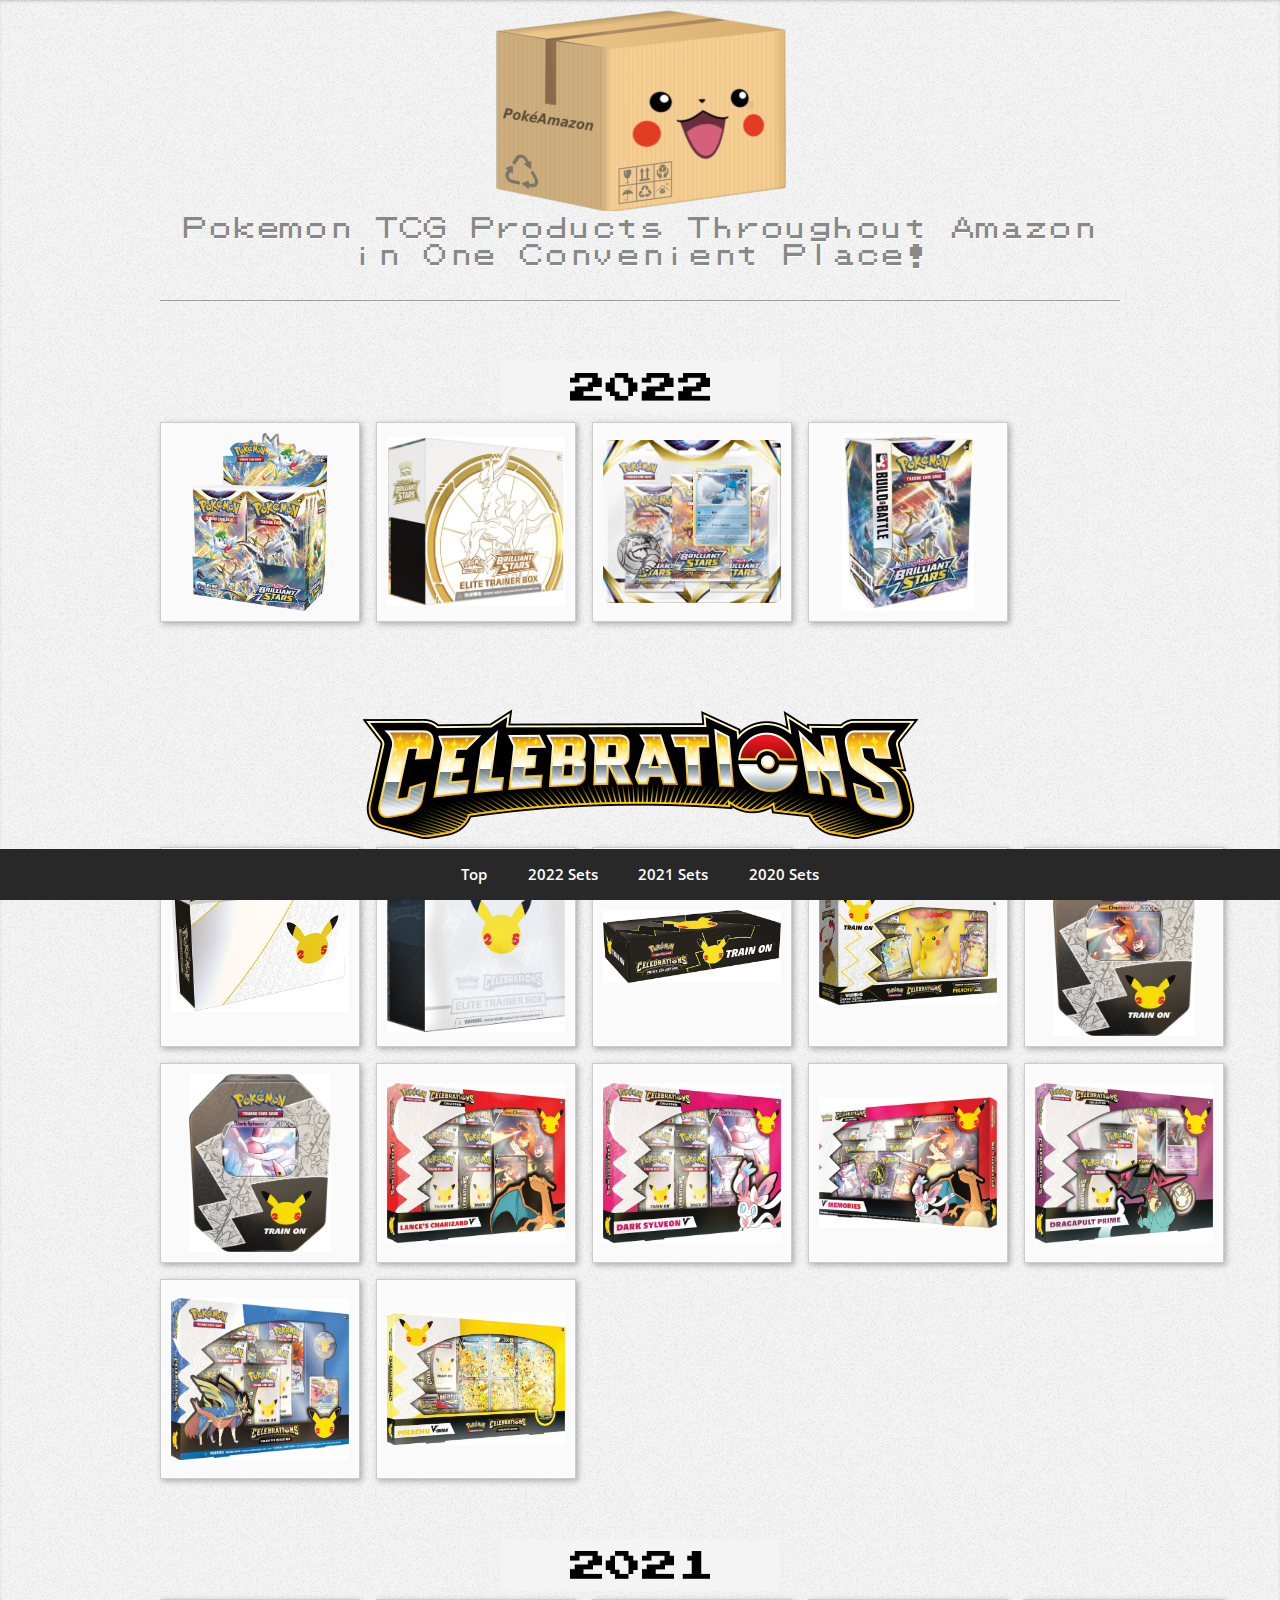
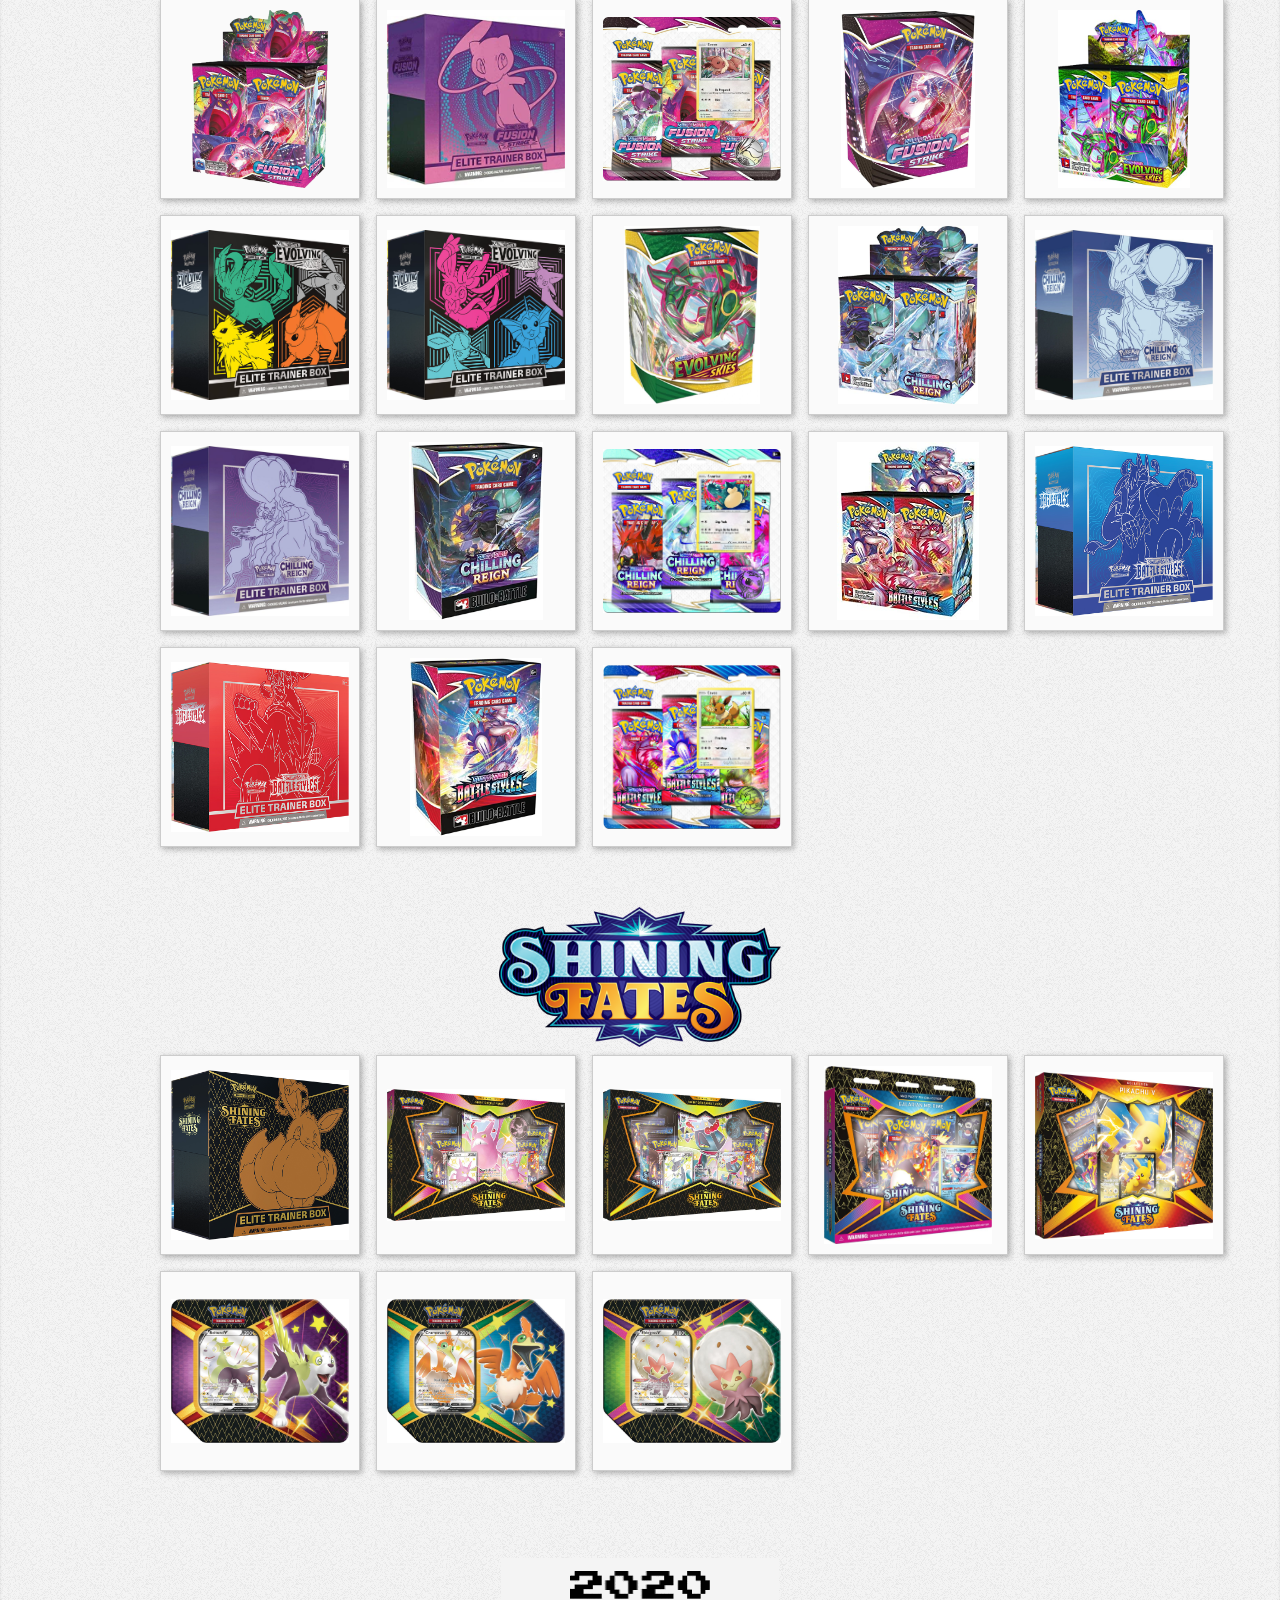
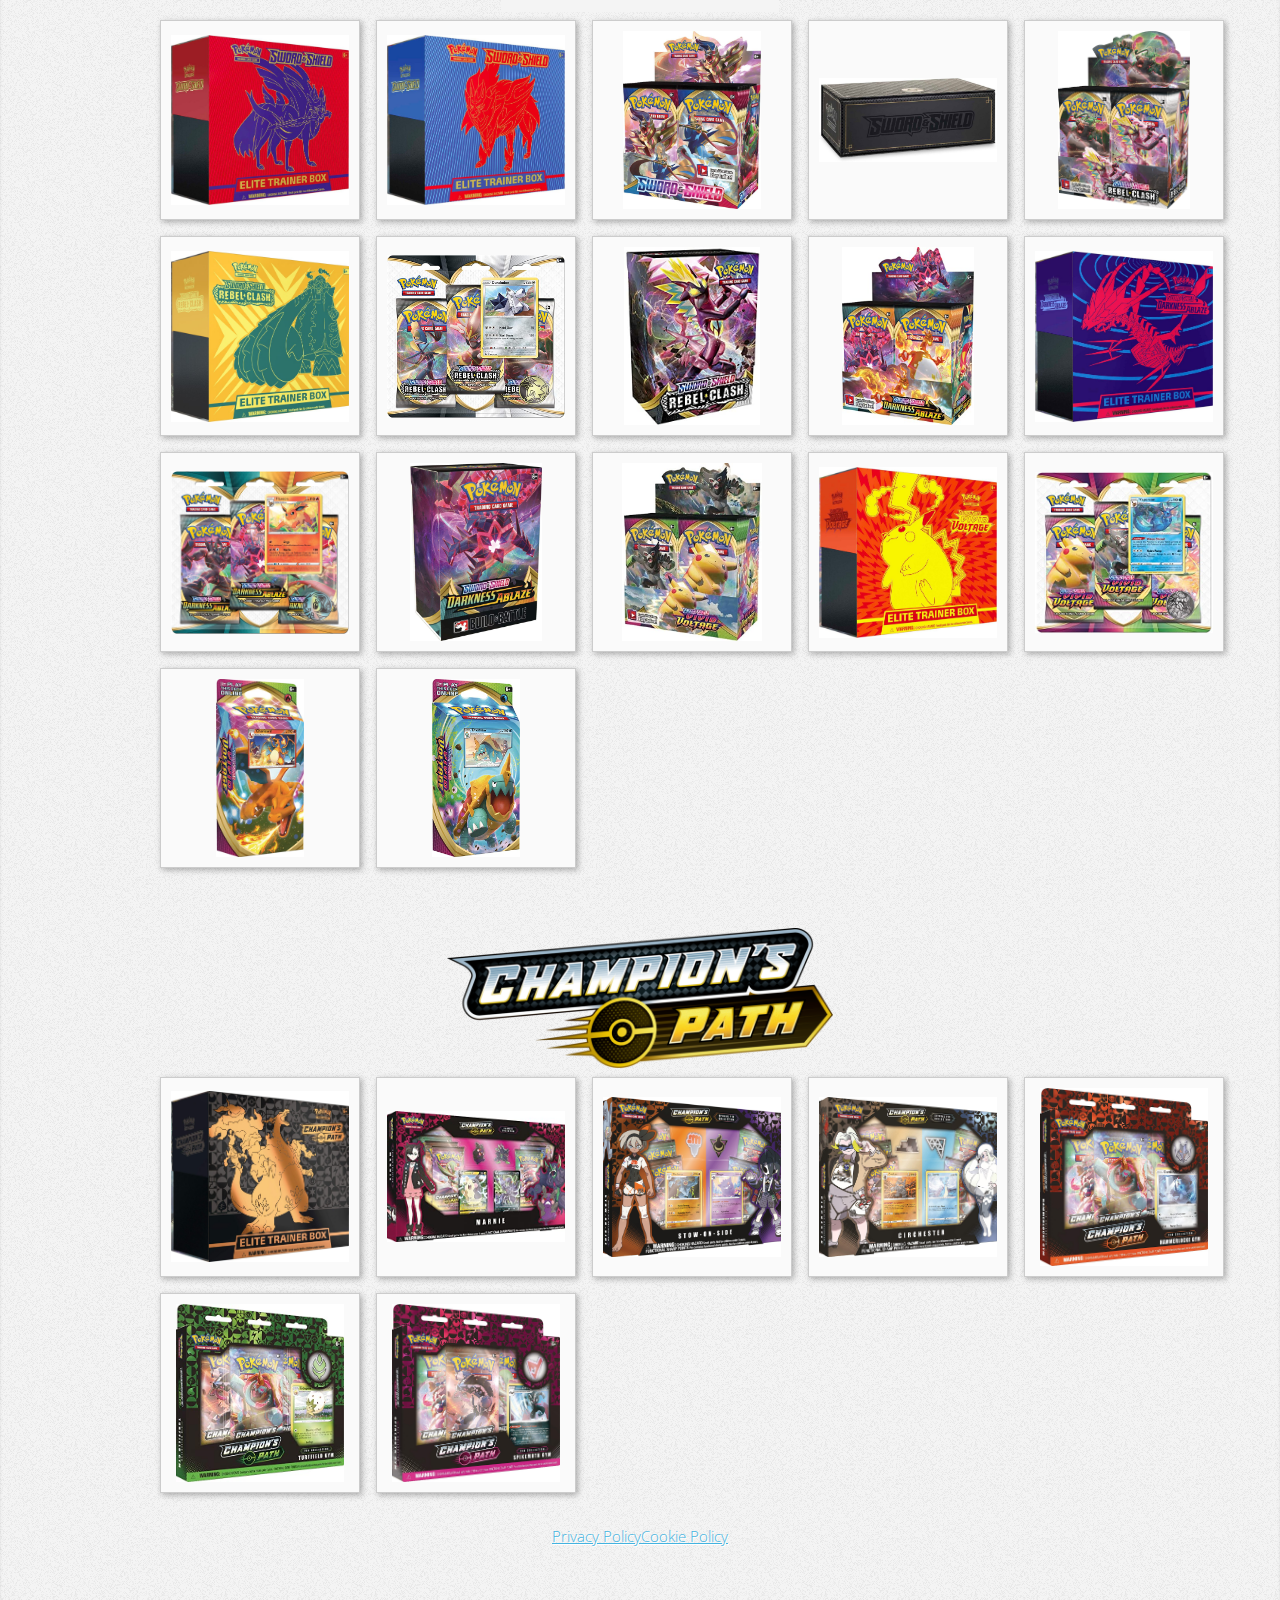
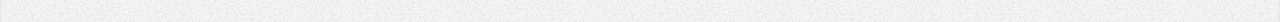
==== index.html @ 7b4486d8 "Update index.html" ====
<!DOCTYPE HTML>
<html>
	<head>
		<title>PokeAmazon</title>
		<meta charset="utf-8" />
		<meta name="viewport" content="width=device-width, initial-scale=1, user-scalable=no" />
		<link rel="stylesheet" href="assets/css/main.css" />
		<!-- Global site tag (gtag.js) - Google Analytics -->
		<script async src="https://www.googletagmanager.com/gtag/js?id=G-X4TCFQNYEB"></script>
		<script>
			window.dataLayer = window.dataLayer || [];
			function gtag(){dataLayer.push(arguments);}
			gtag('js', new Date());

			gtag('config', 'G-X4TCFQNYEB');
		</script>
		<link rel="icon" href="images/logo.png">
	</head>
	<body class="is-preload">

		<!-- Nav -->
			<nav id="nav" class="nav">
				<ul class="container">
					<li><a href="#head">Top</a></li>
					<li><a href="#2022sets">2022 Sets</a></li>
					<li><a href="#2021sets">2021 Sets</a></li>
					<li><a href="#2020sets">2020 Sets</a></li>
				</ul>
			</nav>

	

		<!-- Portfolio -->
			<article class="wrapper style3">
				<div class="container">
					<div class="banner" id="head">
						<img class="logoimage" src="images/logo.png" /><br>
						<span class="bannertext">Pokemon TCG Products Throughout Amazon in One Convenient Place!</span><hr>
						
					</div>
					<div class="setlogo year" id="img2022">
						<img src="images/2022.png" alt="2022sets" />
					</div>
						<div class="image-grid" id="2022sets">
							<a href="https://amzn.to/35K7xz0" target="_blank"><img src="images/brilliantstarsbb.png" class="brilliantstars" /></a>
							<a href="https://amzn.to/3u9tpNu" target="_blank"><img src="images/brilliantstarsetb.jpg" class="brilliantstars" /></a>
							<a href="https://amzn.to/357L3Ys" target="_blank"><img src="images/brilliantstarsthreepack.jpg" class="brilliantstars" /></a>
							<a href="https://amzn.to/3KfNK9q" target="_blank"><img src="images/brilliantstarsbuild.jpg" class="brilliantstars" /></a>
						</div>
						<br>


						<div class="setlogo">
							<img src="images/celebrationslogo.png" alt="celebrations" />
						</div>
						<div class="image-grid" id-="celebrations">
							<a href="https://amzn.to/3DHir4S" target="_blank"><img src="images/celebrationsultraprem.jpg" class="celebrations" /></a>
							<a href="https://amzn.to/3j4QHhe" target="_blank"><img src="images/celebrationsetb.jpg" class="celebrations" /></a>
							<a href="https://amzn.to/3DGdXf5" target="_blank"><img src="images/celebrationsprime.jpg" class="celebrations" /></a>
							<a href="https://amzn.to/3r3uAwb" target="_blank"><img src="images/celebrationsvmaxpika.jpg" class="celebrations" /></a>
							<a href="https://amzn.to/3uVGA3Z" target="_blank"><img src="images/celebrationschartin.jpg" class="celebrations" /></a>
							<a href="https://amzn.to/3x2dcvz" target="_blank"><img src="images/celebrationssylvtin.jpg" class="celebrations" /></a>
							<a href="https://amzn.to/3Kp0VVy" target="_blank"><img src="images/celebrationschar.jpg" class="celebrations" /></a>
							<a href="https://amzn.to/3JeTgb4" target="_blank"><img src="images/celebrationssylv.jpg" class="celebrations" /></a>
							<a href="https://amzn.to/3J9Cj1F" target="_blank"><img src="images/celebrationscharsylv.jpg" class="celebrations" /></a>
							<a href="https://amzn.to/3KfOz20" target="_blank"><img src="images/celebrationsdrag.jpg" class="celebrations" /></a>
							<a href="https://amzn.to/3Kskvk9" target="_blank"><img src="images/celebrationszac.jpg" class="celebrations" /></a>
							<a href="https://amzn.to/3j9MHfA" target="_blank"><img src="images/vunionpika.jpg" class="celebrations" /></a>
						</div>

						<div class="setlogo year">
							<img src="images/2021.png" alt="2021sets" />
						</div>
						<div class="image-grid" id="2021sets">
							<a href="https://amzn.to/3j7Ox0n" target="_blank"><img src="images/fusionstrikebb.png" class="fusionstrike" /></a>
							<a href="https://amzn.to/3uZAFuq" target="_blank"><img src="images/fusionstrikeetb.jpg" class="fusionstrike" /></a>
							<a href="https://amzn.to/3j4RBKE" target="_blank"><img src="images/fusionstrikethreepack.jpg" class="fusionstrike" /></a>
							<a href="https://amzn.to/37hSOMa" target="_blank"><img src="images/fusionstrikebuild.jpg" class="fusionstrike" /></a>
							<a href="https://amzn.to/35KIHPu" target="_blank"><img src="images/evolvingskiesbb.jpg" class="evolvingskies" /></a>
							<a href="https://amzn.to/3DI2zPM" target="_blank"><img src="images/evolvingskiesetb.jpg" class="evolvingskies" /></a>
							<a href="https://amzn.to/3xaptOr" target="_blank"><img src="images/evolvingskiesetb2.jpg" class="evolvingskies" /></a>
							<a href="https://amzn.to/3J7CmLv" target="_blank"><img src="images/evolvingskiesbuild.jpg" class="evolvingskies" /></a>
							<a href="https://amzn.to/3NRgwzk" target="_blank"><img src="images/chillingreignbb.jpg" class="chillingreign" /></a>
							<a href="https://amzn.to/3LER3Y8" target="_blank"><img src="images/chillingreignetb1.jpg" class="chillingreign" /></a>
							<a href="https://amzn.to/3Jd3HvY" target="_blank"><img src="images/chillingreignetb2.jpg" class="chillingreign" /></a>
							<a href="https://amzn.to/3LIuySd" target="_blank"><img src="images/chillingreignbuild.jpg" class="chillingreign" /></a>
							<a href="https://amzn.to/3DPLO5m" target="_blank"><img src="images/chillingreignthreepack.jpg" class="chillingreign" /></a>
							<a href="https://amzn.to/3ucMrCU" target="_blank"><img src="images/battlestylesbb.jpg" class="battlestyles" /></a>
							<a href="https://amzn.to/36PewHz" target="_blank"><img src="images/battlestylesetbrs.jpg" class="battlestyles" /></a>
							<a href="https://amzn.to/3DPgGmn" target="_blank"><img src="images/battlestylesetbss.jpg" class="battlestyles" /></a>
							<a href="https://amzn.to/3uYz48e" target="_blank"><img src="images/battlestylesbuild.jpg" class="battlestyles" /></a>
							<a href="https://amzn.to/3j6dNnB" target="_blank"><img src="images/battlestylesthreepack.jpg" class="battlestyles" /></a>
						</div>


						<div class="setlogo">
							<img src="images/shiningfateslogo.png" alt="shiningfates" />
						</div>
						<div class="image-grid" id-="shiningfates">
							<a href="https://amzn.to/3L7csc8" target="_blank"><img src="images/shiningfatesetb.jpg" class="shiningfates" /></a>
							<a href="https://amzn.to/3N9VtYH" target="_blank"><img src="images/shiningfatescro.jpg" class="shiningfates" /></a>
							<a href="https://amzn.to/3wtxVYU" target="_blank"><img src="images/shiningfatesdrag.jpg" class="shiningfates" /></a>
							<a href="https://amzn.to/36B5ygn" target="_blank"><img src="images/shiningfatesmadparty.jpg" class="shiningfates" /></a>
							<a href="https://amzn.to/3qsfPCI" target="_blank"><img src="images/shiningfatespikav.jpg" class="shiningfates" /></a>
							<a href="https://amzn.to/3IxNVeT" target="_blank"><img src="images/shiningfatestinbolt.jpg" class="shiningfates" /></a>
							<a href="https://amzn.to/3D3C5rE" target="_blank"><img src="images/shiningfatestincraw.jpg" class="shiningfates" /></a>
							<a href="https://amzn.to/3qt7gHF" target="_blank"><img src="images/shiningfatestineld.jpg" class="shiningfates" /></a>
						</div>

						<br>

						<div class="setlogo year">
							<img src="images/2020.png" alt="2020sets" />
						</div>
						<div class="image-grid" id="2020sets">
							<a href="https://amzn.to/3JzZfYW" target="_blank"><img src="images/swordandshieldzacetb.jpg" class="swordshieldbase" /></a>
							<a href="https://amzn.to/3JzZfYW" target="_blank"><img src="images/swordandshieldzametb.jpg" class="swordshieldbase" /></a>
							<a href="https://amzn.to/36dyCLf" target="_blank"><img src="images/swordandshieldbb.jpg" class="swordshieldbase" /></a>
							<a href="https://amzn.to/3NfwbYY" target="_blank"><img src="images/swordandshieldultrapremium.jpg" class="swordshieldbase" /></a>
							<a href="https://amzn.to/3NeF0SU" target="_blank"><img src="images/rebelclashbb.jpg" class="rebelclash" /></a>
							<a href="https://amzn.to/3wzaehX" target="_blank"><img src="images/rebelclashetb.jpg" class="rebelclash" /></a>
							<a href="https://amzn.to/37FAc8P" target="_blank"><img src="images/rebelclashthreepack.jpg" class="rebelclash" /></a>
							<a href="https://amzn.to/36GswTu" target="_blank"><img src="images/rebelclashbuild.jpg" class="rebelclash" /></a>
							<a href="https://amzn.to/3uin94P" target="_blank"><img src="images/darknessablazebb.jpg" class="darknessablaze" /></a>
							<a href="https://amzn.to/36HtQFH" target="_blank"><img src="images/darknessablazeetb.jpg" class="darknessablaze" /></a>
							<a href="https://amzn.to/37S7yBE" target="_blank"><img src="images/darknessablazethreepack.jpg" class="darknessablaze" /></a>
							<a href="https://amzn.to/3izqCGF" target="_blank"><img src="images/darknessablazebuild.jpg" class="darknessablaze" /></a>
							<a href="https://amzn.to/3NckUsB" target="_blank"><img src="images/vividvoltagebb.jpg" class="vividvoltage" /></a>
							<a href="https://amzn.to/3JNWQdD" target="_blank"><img src="images/vividvoltageetb.jpg" class="vividvoltage" /></a>
							<a href="https://amzn.to/3tw0Md1" target="_blank"><img src="images/vividvoltagethreepack.jpg" class="vividvoltage" /></a>
							<a href="https://amzn.to/3Ivo9YE" target="_blank"><img src="images/vividvoltagetheme1.jpg" class="vividvoltage" /></a>
							<a href="https://amzn.to/3qshxE8" target="_blank"><img src="images/vividvoltagetheme2.jpg" class="vividvoltage" /></a>
						</div>
						<div class="setlogo">
							<img src="images/championspathlogo.png" alt="championspath" />
						</div>
						<div class="image-grid" id="2020set">
							<a href="https://amzn.to/3JCD04M" target="_blank"><img src="images/championspathetb.jpg" class="championspath" />
							<a href="https://amzn.to/3L3qhIH" target="_blank"><img src="images/championspathmarnie.jpg" class="championspath" /></a>
							<a href="https://amzn.to/3LnCAQr" target="_blank"><img src="images/championspathstow.jpg" class="championspath" /></a>
							<a href="https://amzn.to/3ukWHrf" target="_blank"><img src="images/championspathcir.jpg" class="championspath" /></a>
							<a href="https://amzn.to/353qix1" target="_blank"><img src="images/championspathham.jpg" class="championspath" /></a>
							<a href="https://amzn.to/353qix1" target="_blank"><img src="images/championspathturf.jpg" class="championspath" /></a>
							<a href="https://amzn.to/3L0wuFc" target="_blank"><img src="images/championspathspi.jpg" class="championspath" /></a>
							
						</div>


						<div class="footer">
							<a href="https://www.iubenda.com/privacy-policy/98302324" class="iubenda-white no-brand iubenda-noiframe iubenda-embed iubenda-noiframe " title="Privacy Policy ">Privacy Policy</a><script type="text/javascript">(function (w,d) {var loader = function () {var s = d.createElement("script"), tag = d.getElementsByTagName("script")[0]; s.src="https://cdn.iubenda.com/iubenda.js"; tag.parentNode.insertBefore(s,tag);}; if(w.addEventListener){w.addEventListener("load", loader, false);}else if(w.attachEvent){w.attachEvent("onload", loader);}else{w.onload = loader;}})(window, document);</script>
				
							<a href="https://www.iubenda.com/privacy-policy/98302324/cookie-policy" class="iubenda-white no-brand iubenda-noiframe iubenda-embed iubenda-noiframe " title="Cookie Policy ">Cookie Policy</a><script type="text/javascript">(function (w,d) {var loader = function () {var s = d.createElement("script"), tag = d.getElementsByTagName("script")[0]; s.src="https://cdn.iubenda.com/iubenda.js"; tag.parentNode.insertBefore(s,tag);}; if(w.addEventListener){w.addEventListener("load", loader, false);}else if(w.attachEvent){w.attachEvent("onload", loader);}else{w.onload = loader;}})(window, document);</script>
						</div>

				</div>
			</article>
		

		<!-- Scripts -->
			<script src="assets/js/jquery.min.js"></script>
			<script src="assets/js/jquery.scrolly.min.js"></script>
			<script src="assets/js/browser.min.js"></script>
			<script src="assets/js/breakpoints.min.js"></script>
			<script src="assets/js/util.js"></script>
			<script src="assets/js/main.js"></script>

	</body>
</html>
---- assets/css/main.css ----
@import url("https://fonts.googleapis.com/css?family=Open+Sans:300,300italic,600,600italic,700");
@import url("fontawesome-all.min.css");
@font-face{
	font-family: 'pokemonGB';
	src: url('../webfonts/pokemongb.woff') format('woff'), /* Chrome 6+, Firefox 3.6+, IE 9+, Safari 5.1+ */
   url('../webfonts/pokemongb.ttf') format('truetype'); /* Chrome 4+, Firefox 3.5, Opera 10+, Safari 3—5 */
}

/*
	Miniport by HTML5 UP
	html5up.net | @ajlkn
	Free for personal and commercial use under the CCA 3.0 license (html5up.net/license)
*/

html, body, div, span, applet, object,
iframe, h1, h2, h3, h4, h5, h6, p, blockquote,
pre, a, abbr, acronym, address, big, cite,
code, del, dfn, em, img, ins, kbd, q, s, samp,
small, strike, strong, sub, sup, tt, var, b,
u, i, center, dl, dt, dd, ol, ul, li, fieldset,
form, label, legend, table, caption, tbody,
tfoot, thead, tr, th, td, article, aside,
canvas, details, embed, figure, figcaption,
footer, header, hgroup, menu, nav, output, ruby,
section, summary, time, mark, audio, video {
	margin: 0;
	padding: 0;
	border: 0;
	font-size: 100%;
	font: inherit;
	vertical-align: baseline;}

article, aside, details, figcaption, figure,
footer, header, hgroup, menu, nav, section {
	display: block;}

body {
	line-height: 1;
}

ol, ul {
	list-style: none;
}

blockquote, q {
	quotes: none;
}

	blockquote:before, blockquote:after, q:before, q:after {
		content: '';
		content: none;
	}

table {
	border-collapse: collapse;
	border-spacing: 0;
}

body {
	-webkit-text-size-adjust: none;
}

mark {
	background-color: transparent;
	color: inherit;
}

input::-moz-focus-inner {
	border: 0;
	padding: 0;
}

input, select, textarea {
	-moz-appearance: none;
	-webkit-appearance: none;
	-ms-appearance: none;
	appearance: none;
}

/* Basic */

	html {
		box-sizing: border-box;
	}

	*, *:before, *:after {
		box-sizing: inherit;
	}

	body {
		padding-top: 3.5em;
	}

		body.is-preload *, body.is-preload *:before, body.is-preload *:after {
			-moz-animation: none !important;
			-webkit-animation: none !important;
			-ms-animation: none !important;
			animation: none !important;
			-moz-transition: none !important;
			-webkit-transition: none !important;
			-ms-transition: none !important;
			transition: none !important;
		}

	body, input, textarea, select {
		font-family: 'Open Sans', sans-serif;
		line-height: 1.85em;
		color: #888;
		font-weight: 300;
		font-size: 13pt;
	}

	a {
		-moz-transition: color .2s ease-in-out;
		-webkit-transition: color .2s ease-in-out;
		-ms-transition: color .2s ease-in-out;
		transition: color .2s ease-in-out;
		color: #43B3E0;
		text-decoration: underline;
	}

		a:hover {
			color: #43bff0 !important;
		}

		a img {
			border: 0;
		}

	b, strong {
		font-weight: 600;
		color: #3e3e3e;
	}

	i, em {
		font-style: italic;
	}

	sub {
		position: relative;
		top: 0.5em;
		font-size: 0.8em;
	}

	sup {
		position: relative;
		top: -0.5em;
		font-size: 0.8em;
	}

	blockquote {
		border-left: solid 0.75em #eee;
		padding: 1em 0 1em 1.5em;
		font-style: italic;
	}

	h1, h2, h3, h4, h5, h6 {
		color: #3e3e3e;
		margin: 0 0 0.75em 0;
	}

	h1 a, h2 a, h3 a, h4 a, h5 a, h6 a {
		text-decoration: none;
		color: inherit;
	}

	h2, h3, h4, h5, h6 {
		font-weight: 700;
	}

	h1 {
		font-size: 3.25em;
		letter-spacing: -0.025em;
		font-weight: 300;
	}

		h1 strong {
			font-weight: 700;
		}

	h2 {
		font-size: 2em;
		letter-spacing: -0.015em;
	}

	h3 {
		font-size: 1.5em;
		letter-spacing: -0.015em;
	}

	em, i {
		font-style: italic;
	}

	br.clear {
		clear: both;
	}

	hr {
		border: 0;
		border-top: solid 1px #444;
		border-top-color: rgba(0, 0, 0, 0.35);
		box-shadow: 0px 1px 0px 0px rgba(255, 255, 255, 0.1);
		height: 1px;
		margin: 3em 0;
	}

	p, ul, ol, dl, table {
		margin-bottom: 2em;
	}

	header {
		margin: 0 0 3em 0;
	}

		header > p {
			font-size: 1.25em;
			margin: 0;
		}

	footer {
		margin: 3em 0 0 0;
	}

		footer > p {
			font-size: 1.25em;
		}

/* Container */

	.container {
		margin: 0 auto;
		max-width: calc(100% - 50px);
		width: 1200px;
	}

		.container.medium {
			width: 900px;
		}

		@media screen and (max-width: 1680px) {

			.container {
				width: 1200px;
			}

				.container.medium {
					width: 900px;
				}

		}

		@media screen and (max-width: 1280px) {

			.container {
				width: 960px;
			}

				.container.medium {
					width: 720px;
				}

		}

		@media screen and (max-width: 980px) {

			.container {
				width: 100%;
			}

				.container.medium {
					width: 75%;
				}

		}

		@media screen and (max-width: 736px) {

			.container {
				width: 100%;
				max-width: calc(100% - 30px);
			}

				.container.medium {
					width: 100%;
				}

		}

/* Row */

	.row {
		display: flex;
		flex-wrap: wrap;
		box-sizing: border-box;
		align-items: stretch;
	}

		.row > * {
			box-sizing: border-box;
		}

		.row.gtr-uniform > * > :last-child {
			margin-bottom: 0;
		}

		.row.aln-left {
			justify-content: flex-start;
		}

		.row.aln-center {
			justify-content: center;
		}

		.row.aln-right {
			justify-content: flex-end;
		}

		.row.aln-top {
			align-items: flex-start;
		}

		.row.aln-middle {
			align-items: center;
		}

		.row.aln-bottom {
			align-items: flex-end;
		}

		.row > .imp {
			order: -1;
		}

		.row > .col-1 {
			width: 8.33333%;
		}

		.row > .off-1 {
			margin-left: 8.33333%;
		}

		.row > .col-2 {
			width: 16.66667%;
		}

		.row > .off-2 {
			margin-left: 16.66667%;
		}

		.row > .col-3 {
			width: 25%;
		}

		.row > .off-3 {
			margin-left: 25%;
		}

		.row > .col-4 {
			width: 33.33333%;
		}

		.row > .off-4 {
			margin-left: 33.33333%;
		}

		.row > .col-5 {
			width: 41.66667%;
		}

		.row > .off-5 {
			margin-left: 41.66667%;
		}

		.row > .col-6 {
			width: 50%;
		}

		.row > .off-6 {
			margin-left: 50%;
		}

		.row > .col-7 {
			width: 58.33333%;
		}

		.row > .off-7 {
			margin-left: 58.33333%;
		}

		.row > .col-8 {
			width: 66.66667%;
		}

		.row > .off-8 {
			margin-left: 66.66667%;
		}

		.row > .col-9 {
			width: 75%;
		}

		.row > .off-9 {
			margin-left: 75%;
		}

		.row > .col-10 {
			width: 83.33333%;
		}

		.row > .off-10 {
			margin-left: 83.33333%;
		}

		.row > .col-11 {
			width: 91.66667%;
		}

		.row > .off-11 {
			margin-left: 91.66667%;
		}

		.row > .col-12 {
			width: 100%;
		}

		.row > .off-12 {
			margin-left: 100%;
		}

		.row.gtr-0 {
			margin-top: 0px;
			margin-left: 0px;
		}

			.row.gtr-0 > * {
				padding: 0px 0 0 0px;
			}

			.row.gtr-0.gtr-uniform {
				margin-top: 0px;
			}

				.row.gtr-0.gtr-uniform > * {
					padding-top: 0px;
				}

		.row.gtr-25 {
			margin-top: -6.25px;
			margin-left: -6.25px;
		}

			.row.gtr-25 > * {
				padding: 6.25px 0 0 6.25px;
			}

			.row.gtr-25.gtr-uniform {
				margin-top: -6.25px;
			}

				.row.gtr-25.gtr-uniform > * {
					padding-top: 6.25px;
				}

		.row.gtr-50 {
			margin-top: -12.5px;
			margin-left: -12.5px;
		}

			.row.gtr-50 > * {
				padding: 12.5px 0 0 12.5px;
			}

			.row.gtr-50.gtr-uniform {
				margin-top: -12.5px;
			}

				.row.gtr-50.gtr-uniform > * {
					padding-top: 12.5px;
				}

		.row {
			margin-top: -25px;
			margin-left: -25px;
		}

			.row > * {
				padding: 25px 0 0 25px;
			}

			.row.gtr-uniform {
				margin-top: -25px;
			}

				.row.gtr-uniform > * {
					padding-top: 25px;
				}

		.row.gtr-150 {
			margin-top: -37.5px;
			margin-left: -37.5px;
		}

			.row.gtr-150 > * {
				padding: 37.5px 0 0 37.5px;
			}

			.row.gtr-150.gtr-uniform {
				margin-top: -37.5px;
			}

				.row.gtr-150.gtr-uniform > * {
					padding-top: 37.5px;
				}

		.row.gtr-200 {
			margin-top: -50px;
			margin-left: -50px;
		}

			.row.gtr-200 > * {
				padding: 50px 0 0 50px;
			}

			.row.gtr-200.gtr-uniform {
				margin-top: -50px;
			}

				.row.gtr-200.gtr-uniform > * {
					padding-top: 50px;
				}

		@media screen and (max-width: 1680px) {

			.row {
				display: flex;
				flex-wrap: wrap;
				box-sizing: border-box;
				align-items: stretch;
			}

				.row > * {
					box-sizing: border-box;
				}

				.row.gtr-uniform > * > :last-child {
					margin-bottom: 0;
				}

				.row.aln-left {
					justify-content: flex-start;
				}

				.row.aln-center {
					justify-content: center;
				}

				.row.aln-right {
					justify-content: flex-end;
				}

				.row.aln-top {
					align-items: flex-start;
				}

				.row.aln-middle {
					align-items: center;
				}

				.row.aln-bottom {
					align-items: flex-end;
				}

				.row > .imp-xlarge {
					order: -1;
				}

				.row > .col-1-xlarge {
					width: 8.33333%;
				}

				.row > .off-1-xlarge {
					margin-left: 8.33333%;
				}

				.row > .col-2-xlarge {
					width: 16.66667%;
				}

				.row > .off-2-xlarge {
					margin-left: 16.66667%;
				}

				.row > .col-3-xlarge {
					width: 25%;
				}

				.row > .off-3-xlarge {
					margin-left: 25%;
				}

				.row > .col-4-xlarge {
					width: 33.33333%;
				}

				.row > .off-4-xlarge {
					margin-left: 33.33333%;
				}

				.row > .col-5-xlarge {
					width: 41.66667%;
				}

				.row > .off-5-xlarge {
					margin-left: 41.66667%;
				}

				.row > .col-6-xlarge {
					width: 50%;
				}

				.row > .off-6-xlarge {
					margin-left: 50%;
				}

				.row > .col-7-xlarge {
					width: 58.33333%;
				}

				.row > .off-7-xlarge {
					margin-left: 58.33333%;
				}

				.row > .col-8-xlarge {
					width: 66.66667%;
				}

				.row > .off-8-xlarge {
					margin-left: 66.66667%;
				}

				.row > .col-9-xlarge {
					width: 75%;
				}

				.row > .off-9-xlarge {
					margin-left: 75%;
				}

				.row > .col-10-xlarge {
					width: 83.33333%;
				}

				.row > .off-10-xlarge {
					margin-left: 83.33333%;
				}

				.row > .col-11-xlarge {
					width: 91.66667%;
				}

				.row > .off-11-xlarge {
					margin-left: 91.66667%;
				}

				.row > .col-12-xlarge {
					width: 100%;
				}

				.row > .off-12-xlarge {
					margin-left: 100%;
				}

				.row.gtr-0 {
					margin-top: 0px;
					margin-left: 0px;
				}

					.row.gtr-0 > * {
						padding: 0px 0 0 0px;
					}

					.row.gtr-0.gtr-uniform {
						margin-top: 0px;
					}

						.row.gtr-0.gtr-uniform > * {
							padding-top: 0px;
						}

				.row.gtr-25 {
					margin-top: -6.25px;
					margin-left: -6.25px;
				}

					.row.gtr-25 > * {
						padding: 6.25px 0 0 6.25px;
					}

					.row.gtr-25.gtr-uniform {
						margin-top: -6.25px;
					}

						.row.gtr-25.gtr-uniform > * {
							padding-top: 6.25px;
						}

				.row.gtr-50 {
					margin-top: -12.5px;
					margin-left: -12.5px;
				}

					.row.gtr-50 > * {
						padding: 12.5px 0 0 12.5px;
					}

					.row.gtr-50.gtr-uniform {
						margin-top: -12.5px;
					}

						.row.gtr-50.gtr-uniform > * {
							padding-top: 12.5px;
						}

				.row {
					margin-top: -25px;
					margin-left: -25px;
				}

					.row > * {
						padding: 25px 0 0 25px;
					}

					.row.gtr-uniform {
						margin-top: -25px;
					}

						.row.gtr-uniform > * {
							padding-top: 25px;
						}

				.row.gtr-150 {
					margin-top: -37.5px;
					margin-left: -37.5px;
				}

					.row.gtr-150 > * {
						padding: 37.5px 0 0 37.5px;
					}

					.row.gtr-150.gtr-uniform {
						margin-top: -37.5px;
					}

						.row.gtr-150.gtr-uniform > * {
							padding-top: 37.5px;
						}

				.row.gtr-200 {
					margin-top: -50px;
					margin-left: -50px;
				}

					.row.gtr-200 > * {
						padding: 50px 0 0 50px;
					}

					.row.gtr-200.gtr-uniform {
						margin-top: -50px;
					}

						.row.gtr-200.gtr-uniform > * {
							padding-top: 50px;
						}

		}

		@media screen and (max-width: 1280px) {

			.row {
				display: flex;
				flex-wrap: wrap;
				box-sizing: border-box;
				align-items: stretch;
			}

				.row > * {
					box-sizing: border-box;
				}

				.row.gtr-uniform > * > :last-child {
					margin-bottom: 0;
				}

				.row.aln-left {
					justify-content: flex-start;
				}

				.row.aln-center {
					justify-content: center;
				}

				.row.aln-right {
					justify-content: flex-end;
				}

				.row.aln-top {
					align-items: flex-start;
				}

				.row.aln-middle {
					align-items: center;
				}

				.row.aln-bottom {
					align-items: flex-end;
				}

				.row > .imp-large {
					order: -1;
				}

				.row > .col-1-large {
					width: 8.33333%;
				}

				.row > .off-1-large {
					margin-left: 8.33333%;
				}

				.row > .col-2-large {
					width: 16.66667%;
				}

				.row > .off-2-large {
					margin-left: 16.66667%;
				}

				.row > .col-3-large {
					width: 25%;
				}

				.row > .off-3-large {
					margin-left: 25%;
				}

				.row > .col-4-large {
					width: 33.33333%;
				}

				.row > .off-4-large {
					margin-left: 33.33333%;
				}

				.row > .col-5-large {
					width: 41.66667%;
				}

				.row > .off-5-large {
					margin-left: 41.66667%;
				}

				.row > .col-6-large {
					width: 50%;
				}

				.row > .off-6-large {
					margin-left: 50%;
				}

				.row > .col-7-large {
					width: 58.33333%;
				}

				.row > .off-7-large {
					margin-left: 58.33333%;
				}

				.row > .col-8-large {
					width: 66.66667%;
				}

				.row > .off-8-large {
					margin-left: 66.66667%;
				}

				.row > .col-9-large {
					width: 75%;
				}

				.row > .off-9-large {
					margin-left: 75%;
				}

				.row > .col-10-large {
					width: 83.33333%;
				}

				.row > .off-10-large {
					margin-left: 83.33333%;
				}

				.row > .col-11-large {
					width: 91.66667%;
				}

				.row > .off-11-large {
					margin-left: 91.66667%;
				}

				.row > .col-12-large {
					width: 100%;
				}

				.row > .off-12-large {
					margin-left: 100%;
				}

				.row.gtr-0 {
					margin-top: 0px;
					margin-left: 0px;
				}

					.row.gtr-0 > * {
						padding: 0px 0 0 0px;
					}

					.row.gtr-0.gtr-uniform {
						margin-top: 0px;
					}

						.row.gtr-0.gtr-uniform > * {
							padding-top: 0px;
						}

				.row.gtr-25 {
					margin-top: -6.25px;
					margin-left: -6.25px;
				}

					.row.gtr-25 > * {
						padding: 6.25px 0 0 6.25px;
					}

					.row.gtr-25.gtr-uniform {
						margin-top: -6.25px;
					}

						.row.gtr-25.gtr-uniform > * {
							padding-top: 6.25px;
						}

				.row.gtr-50 {
					margin-top: -12.5px;
					margin-left: -12.5px;
				}

					.row.gtr-50 > * {
						padding: 12.5px 0 0 12.5px;
					}

					.row.gtr-50.gtr-uniform {
						margin-top: -12.5px;
					}

						.row.gtr-50.gtr-uniform > * {
							padding-top: 12.5px;
						}

				.row {
					margin-top: -25px;
					margin-left: -25px;
				}

					.row > * {
						padding: 25px 0 0 25px;
					}

					.row.gtr-uniform {
						margin-top: -25px;
					}

						.row.gtr-uniform > * {
							padding-top: 25px;
						}

				.row.gtr-150 {
					margin-top: -37.5px;
					margin-left: -37.5px;
				}

					.row.gtr-150 > * {
						padding: 37.5px 0 0 37.5px;
					}

					.row.gtr-150.gtr-uniform {
						margin-top: -37.5px;
					}

						.row.gtr-150.gtr-uniform > * {
							padding-top: 37.5px;
						}

				.row.gtr-200 {
					margin-top: -50px;
					margin-left: -50px;
				}

					.row.gtr-200 > * {
						padding: 50px 0 0 50px;
					}

					.row.gtr-200.gtr-uniform {
						margin-top: -50px;
					}

						.row.gtr-200.gtr-uniform > * {
							padding-top: 50px;
						}

		}

		@media screen and (max-width: 980px) {

			.row {
				display: flex;
				flex-wrap: wrap;
				box-sizing: border-box;
				align-items: stretch;
			}

				.row > * {
					box-sizing: border-box;
				}

				.row.gtr-uniform > * > :last-child {
					margin-bottom: 0;
				}

				.row.aln-left {
					justify-content: flex-start;
				}

				.row.aln-center {
					justify-content: center;
				}

				.row.aln-right {
					justify-content: flex-end;
				}

				.row.aln-top {
					align-items: flex-start;
				}

				.row.aln-middle {
					align-items: center;
				}

				.row.aln-bottom {
					align-items: flex-end;
				}

				.row > .imp-medium {
					order: -1;
				}

				.row > .col-1-medium {
					width: 8.33333%;
				}

				.row > .off-1-medium {
					margin-left: 8.33333%;
				}

				.row > .col-2-medium {
					width: 16.66667%;
				}

				.row > .off-2-medium {
					margin-left: 16.66667%;
				}

				.row > .col-3-medium {
					width: 25%;
				}

				.row > .off-3-medium {
					margin-left: 25%;
				}

				.row > .col-4-medium {
					width: 33.33333%;
				}

				.row > .off-4-medium {
					margin-left: 33.33333%;
				}

				.row > .col-5-medium {
					width: 41.66667%;
				}

				.row > .off-5-medium {
					margin-left: 41.66667%;
				}

				.row > .col-6-medium {
					width: 50%;
				}

				.row > .off-6-medium {
					margin-left: 50%;
				}

				.row > .col-7-medium {
					width: 58.33333%;
				}

				.row > .off-7-medium {
					margin-left: 58.33333%;
				}

				.row > .col-8-medium {
					width: 66.66667%;
				}

				.row > .off-8-medium {
					margin-left: 66.66667%;
				}

				.row > .col-9-medium {
					width: 75%;
				}

				.row > .off-9-medium {
					margin-left: 75%;
				}

				.row > .col-10-medium {
					width: 83.33333%;
				}

				.row > .off-10-medium {
					margin-left: 83.33333%;
				}

				.row > .col-11-medium {
					width: 91.66667%;
				}

				.row > .off-11-medium {
					margin-left: 91.66667%;
				}

				.row > .col-12-medium {
					width: 100%;
				}

				.row > .off-12-medium {
					margin-left: 100%;
				}

				.row.gtr-0 {
					margin-top: 0px;
					margin-left: 0px;
				}

					.row.gtr-0 > * {
						padding: 0px 0 0 0px;
					}

					.row.gtr-0.gtr-uniform {
						margin-top: 0px;
					}

						.row.gtr-0.gtr-uniform > * {
							padding-top: 0px;
						}

				.row.gtr-25 {
					margin-top: -6.25px;
					margin-left: -6.25px;
				}

					.row.gtr-25 > * {
						padding: 6.25px 0 0 6.25px;
					}

					.row.gtr-25.gtr-uniform {
						margin-top: -6.25px;
					}

						.row.gtr-25.gtr-uniform > * {
							padding-top: 6.25px;
						}

				.row.gtr-50 {
					margin-top: -12.5px;
					margin-left: -12.5px;
				}

					.row.gtr-50 > * {
						padding: 12.5px 0 0 12.5px;
					}

					.row.gtr-50.gtr-uniform {
						margin-top: -12.5px;
					}

						.row.gtr-50.gtr-uniform > * {
							padding-top: 12.5px;
						}

				.row {
					margin-top: -25px;
					margin-left: -25px;
				}

					.row > * {
						padding: 25px 0 0 25px;
					}

					.row.gtr-uniform {
						margin-top: -25px;
					}

						.row.gtr-uniform > * {
							padding-top: 25px;
						}

				.row.gtr-150 {
					margin-top: -37.5px;
					margin-left: -37.5px;
				}

					.row.gtr-150 > * {
						padding: 37.5px 0 0 37.5px;
					}

					.row.gtr-150.gtr-uniform {
						margin-top: -37.5px;
					}

						.row.gtr-150.gtr-uniform > * {
							padding-top: 37.5px;
						}

				.row.gtr-200 {
					margin-top: -50px;
					margin-left: -50px;
				}

					.row.gtr-200 > * {
						padding: 50px 0 0 50px;
					}

					.row.gtr-200.gtr-uniform {
						margin-top: -50px;
					}

						.row.gtr-200.gtr-uniform > * {
							padding-top: 50px;
						}

		}

		@media screen and (max-width: 736px) {

			.row {
				display: flex;
				flex-wrap: wrap;
				box-sizing: border-box;
				align-items: stretch;
			}

				.row > * {
					box-sizing: border-box;
				}

				.row.gtr-uniform > * > :last-child {
					margin-bottom: 0;
				}

				.row.aln-left {
					justify-content: flex-start;
				}

				.row.aln-center {
					justify-content: center;
				}

				.row.aln-right {
					justify-content: flex-end;
				}

				.row.aln-top {
					align-items: flex-start;
				}

				.row.aln-middle {
					align-items: center;
				}

				.row.aln-bottom {
					align-items: flex-end;
				}

				.row > .imp-small {
					order: -1;
				}

				.row > .col-1-small {
					width: 8.33333%;
				}

				.row > .off-1-small {
					margin-left: 8.33333%;
				}

				.row > .col-2-small {
					width: 16.66667%;
				}

				.row > .off-2-small {
					margin-left: 16.66667%;
				}

				.row > .col-3-small {
					width: 25%;
				}

				.row > .off-3-small {
					margin-left: 25%;
				}

				.row > .col-4-small {
					width: 33.33333%;
				}

				.row > .off-4-small {
					margin-left: 33.33333%;
				}

				.row > .col-5-small {
					width: 41.66667%;
				}

				.row > .off-5-small {
					margin-left: 41.66667%;
				}

				.row > .col-6-small {
					width: 50%;
				}

				.row > .off-6-small {
					margin-left: 50%;
				}

				.row > .col-7-small {
					width: 58.33333%;
				}

				.row > .off-7-small {
					margin-left: 58.33333%;
				}

				.row > .col-8-small {
					width: 66.66667%;
				}

				.row > .off-8-small {
					margin-left: 66.66667%;
				}

				.row > .col-9-small {
					width: 75%;
				}

				.row > .off-9-small {
					margin-left: 75%;
				}

				.row > .col-10-small {
					width: 83.33333%;
				}

				.row > .off-10-small {
					margin-left: 83.33333%;
				}

				.row > .col-11-small {
					width: 91.66667%;
				}

				.row > .off-11-small {
					margin-left: 91.66667%;
				}

				.row > .col-12-small {
					width: 100%;
				}

				.row > .off-12-small {
					margin-left: 100%;
				}

				.row.gtr-0 {
					margin-top: 0px;
					margin-left: 0px;
				}

					.row.gtr-0 > * {
						padding: 0px 0 0 0px;
					}

					.row.gtr-0.gtr-uniform {
						margin-top: 0px;
					}

						.row.gtr-0.gtr-uniform > * {
							padding-top: 0px;
						}

				.row.gtr-25 {
					margin-top: -3.75px;
					margin-left: -3.75px;
				}

					.row.gtr-25 > * {
						padding: 3.75px 0 0 3.75px;
					}

					.row.gtr-25.gtr-uniform {
						margin-top: -3.75px;
					}

						.row.gtr-25.gtr-uniform > * {
							padding-top: 3.75px;
						}

				.row.gtr-50 {
					margin-top: -7.5px;
					margin-left: -7.5px;
				}

					.row.gtr-50 > * {
						padding: 7.5px 0 0 7.5px;
					}

					.row.gtr-50.gtr-uniform {
						margin-top: -7.5px;
					}

						.row.gtr-50.gtr-uniform > * {
							padding-top: 7.5px;
						}

				.row {
					margin-top: -15px;
					margin-left: -15px;
				}

					.row > * {
						padding: 15px 0 0 15px;
					}

					.row.gtr-uniform {
						margin-top: -15px;
					}

						.row.gtr-uniform > * {
							padding-top: 15px;
						}

				.row.gtr-150 {
					margin-top: -22.5px;
					margin-left: -22.5px;
				}

					.row.gtr-150 > * {
						padding: 22.5px 0 0 22.5px;
					}

					.row.gtr-150.gtr-uniform {
						margin-top: -22.5px;
					}

						.row.gtr-150.gtr-uniform > * {
							padding-top: 22.5px;
						}

				.row.gtr-200 {
					margin-top: -30px;
					margin-left: -30px;
				}

					.row.gtr-200 > * {
						padding: 30px 0 0 30px;
					}

					.row.gtr-200.gtr-uniform {
						margin-top: -30px;
					}

						.row.gtr-200.gtr-uniform > * {
							padding-top: 30px;
						}

		}

/* Form */

	form label {
		color: #3e3e3e;
		font-weight: 700;
		display: block;
		margin: 0 0 0.5em 0;
	}

	form input[type=text],
	form input[type=email],
	form input[type=password],
	form select,
	form textarea {
		-moz-transition: background .2s ease-in-out, box-shadow .2s ease-in-out;
		-webkit-transition: background .2s ease-in-out, box-shadow .2s ease-in-out;
		-ms-transition: background .2s ease-in-out, box-shadow .2s ease-in-out;
		transition: background .2s ease-in-out, box-shadow .2s ease-in-out;
		-webkit-appearance: none;
		display: block;
		border: 0;
		padding: 0.75em;
		font-size: 1em;
		border-radius: 8px;
		border: solid 1px #ddd;
		background: #fff;
		color: #bbb;
		box-shadow: inset 0px 2px 3px 1px rgba(0, 0, 0, 0.05), 0px 1px 0px 0px rgba(255, 255, 255, 0.025);
		width: 100%;
	}

		form input[type=text]:focus,
		form input[type=email]:focus,
		form input[type=password]:focus,
		form select:focus,
		form textarea:focus {
			background: #fafafa;
			box-shadow: inset 0px 2px 5px 0px rgba(0, 0, 0, 0.05), 0px 1px 0px 0px rgba(255, 255, 255, 0.025), inset 0px 0px 2px 1px #43bff0;
		}

	form textarea {
		height: 15em;
	}

	form .actions:last-child {
		margin-bottom: 0;
	}

	form ::-webkit-input-placeholder {
		color: #555 !important;
	}

	form :-moz-placeholder {
		color: #555 !important;
	}

	form ::-moz-placeholder {
		color: #555 !important;
	}

	form :-ms-input-placeholder {
		color: #555 !important;
	}

	form ::-moz-focus-inner {
		border: 0;
	}

/* Tables */

	table {
		width: 100%;
	}

		table.default {
			width: 100%;
		}

			table.default tr {
				border-top: solid 1px #eee;
			}

				table.default tr:first-child {
					border-top: 0;
				}

			table.default td {
				padding: 0.5em 1em 0.5em 1em;
			}

			table.default th {
				text-align: left;
				padding: 0.5em 1em 0.5em 1em;
				font-weight: 600;
				margin: 0 0 1em 0;
			}

			table.default thead {
				background: #4f4f4f;
				color: #fff;
			}

/* Section/Article */

	section, article {
		margin-bottom: 3em;
	}

	section > :last-child,
	article > :last-child,
	section:last-child,
	article:last-child {
		margin-bottom: 0;
	}

/* Image */

	.image {
		display: inline-block;
		position: relative;
	}

		.image img {
			display: block;
			width: 100%;
		}

		.image.fit {
			display: block;
			width: 100%;
		}

		.image.featured {
			display: block;
			width: 100%;
			margin: 0 0 2em 0;
		}

		.image.left {
			float: left;
			margin: 0 2em 2em 0;
		}

		.image.centered {
			display: block;
			margin: 0 0 2em 0;
		}

			.image.centered img {
				margin: 0 auto;
				width: auto;
			}

/* Button */

	input[type="button"],
	input[type="submit"],
	input[type="reset"],
	button,
	.button {
		background-image: url("images/bg.png"), -moz-linear-gradient(top, rgba(0, 0, 0, 0), rgba(0, 0, 0, 0.2));
		background-image: url("images/bg.png"), -webkit-linear-gradient(top, rgba(0, 0, 0, 0), rgba(0, 0, 0, 0.2));
		background-image: url("images/bg.png"), -ms-linear-gradient(top, rgba(0, 0, 0, 0), rgba(0, 0, 0, 0.2));
		background-image: url("images/bg.png"), linear-gradient(top, rgba(0, 0, 0, 0), rgba(0, 0, 0, 0.2));
		-moz-transition: background-color .2s ease-in-out;
		-webkit-transition: background-color .2s ease-in-out;
		-ms-transition: background-color .2s ease-in-out;
		transition: background-color .2s ease-in-out;
		-webkit-appearance: none;
		position: relative;
		display: inline-block;
		color: #fff !important;
		text-decoration: none;
		font-weight: 700;
		border: 0;
		outline: 0;
		cursor: pointer;
		border-radius: 8px;
		text-shadow: -1px -1px 0.5px rgba(0, 0, 0, 0.5);
		overflow: hidden;
		box-shadow: inset 0px 0px 0px 1px rgba(0, 0, 0, 0.5), inset 0px 2px 1px 0px rgba(255, 255, 255, 0.75);
		background-color: #43B3E0;
		padding: 1em 2.35em 1em 2.35em;
		font-size: 1.1em;
		max-width: 24em;
	}

		input[type="button"]:hover,
		input[type="submit"]:hover,
		input[type="reset"]:hover,
		button:hover,
		.button:hover {
			background-color: #43bff0;
			color: #fff !important;
		}

		input[type="button"]:active,
		input[type="submit"]:active,
		input[type="reset"]:active,
		button:active,
		.button:active {
			background-color: #3BA8D3;
			top: 1px;
		}

		input[type="button"].large,
		input[type="submit"].large,
		input[type="reset"].large,
		button.large,
		.button.large {
			font-size: 1.5em;
			letter-spacing: -0.025em;
		}

		input[type="button"].alt,
		input[type="submit"].alt,
		input[type="reset"].alt,
		button.alt,
		.button.alt {
			background-color: #444;
			box-shadow: inset 0px 0px 0px 1px #242424, inset 0px 2px 1px 0px rgba(255, 255, 255, 0.2);
		}

			input[type="button"].alt:hover,
			input[type="submit"].alt:hover,
			input[type="reset"].alt:hover,
			button.alt:hover,
			.button.alt:hover {
				background-color: #4f4f4f;
				color: #fff !important;
			}

			input[type="button"].alt:active,
			input[type="submit"].alt:active,
			input[type="reset"].alt:active,
			button.alt:active,
			.button.alt:active {
				background-color: #3f3f3f;
			}

/* List */

	ul {
		list-style: disc;
		padding-left: 1em;
	}

		ul li {
			padding-left: 0.5em;
		}

	ol {
		list-style: decimal;
		padding-left: 1.25em;
	}

		ol li {
			padding-left: 0.25em;
		}

/* Social */

	ul.social {
		cursor: default;
		margin: 0;
		list-style: none;
		padding-left: 0;
	}

		ul.social li {
			position: relative;
			display: inline-block;
			margin: 0.25em;
			top: 0;
			padding-left: 0;
		}

			ul.social li a {
				-moz-transition: top .2s ease-in-out;
				-webkit-transition: top .2s ease-in-out;
				-ms-transition: top .2s ease-in-out;
				transition: top .2s ease-in-out;
				display: block;
				width: 48px;
				height: 48px;
				border-radius: 6px;
				top: 0;
				position: relative;
			}

				ul.social li a:before {
					background-image: url("images/bg.png"), -moz-linear-gradient(top, rgba(0, 0, 0, 0), rgba(0, 0, 0, 0.2));
					background-image: url("images/bg.png"), -webkit-linear-gradient(top, rgba(0, 0, 0, 0), rgba(0, 0, 0, 0.2));
					background-image: url("images/bg.png"), -ms-linear-gradient(top, rgba(0, 0, 0, 0), rgba(0, 0, 0, 0.2));
					background-image: url("images/bg.png"), linear-gradient(top, rgba(0, 0, 0, 0), rgba(0, 0, 0, 0.2));
					-moz-transition: background-color .2s ease-in-out;
					-webkit-transition: background-color .2s ease-in-out;
					-ms-transition: background-color .2s ease-in-out;
					transition: background-color .2s ease-in-out;
					background-color: #444;
					border-radius: 6px;
					box-shadow: inset 0px 0px 0px 1px #282828, inset 0px 2px 1px 0px rgba(255, 255, 255, 0.1);
					color: #2E2E2E !important;
					display: block;
					font-size: 26px;
					height: 48px;
					line-height: 48px;
					text-align: center;
					outline: 0;
					overflow: hidden;
					text-shadow: 1px 1px 0px rgba(255, 255, 255, 0.1);
					width: 48px;
				}

				ul.social li a.fa-twitter {
					background-color: #2DAAE4;
				}

				ul.social li a.fa-facebook-f {
					background-color: #3C5A98;
				}

				ul.social li a.fa-dribbble {
					background-color: #C4376B;
				}

				ul.social li a.fa-linkedin-in {
					background-color: #006599;
				}

				ul.social li a.fa-tumblr {
					background-color: #51718A;
				}

				ul.social li a.fa-google-plus {
					background-color: #DA2713;
				}

				ul.social li a.fa-github {
					background-color: #FAFAFA;
				}

				ul.social li a.fa-rss {
					background-color: #F2600B;
				}

				ul.social li a.fa-instagram {
					background-color: #E0D7C8;
				}

				ul.social li a.fa-foursquare {
					background-color: #39A3D4;
				}

				ul.social li a.fa-skype {
					background-color: #10BEF1;
				}

				ul.social li a.fa-soundcloud {
					background-color: #FE5419;
				}

				ul.social li a.fa-youtube {
					background-color: #BF2E25;
				}

				ul.social li a.fa-blogger {
					background-color: #FF6501;
				}

				ul.social li a.fa-flickr {
					background-color: #0062DB;
				}

				ul.social li a.fa-vimeo {
					background-color: #4C8AB0;
				}

				ul.social li a:hover {
					top: -5px;
				}

					ul.social li a:hover:before {
						background-color: transparent;
					}

/* Actions */

	ul.actions {
		list-style: none;
		padding-left: 0;
	}

		ul.actions li {
			display: inline-block;
			margin: 0 0 0 1em;
			padding-left: 0;
		}

			ul.actions li:first-child {
				margin-left: 0;
			}

/* Box */

	.box {
		background: #fff;
		box-shadow: inset 0px 0px 0px 1px rgba(0, 0, 0, 0.15), 0px 2px 3px 0px rgba(0, 0, 0, 0.1);
		text-align: center;
		padding: 2em;
	}

		.box.style1 {
			padding: 3em 2em 3.5em 2em;
		}

			.box.style1 h3 {
				margin-bottom: 0.5em;
			}

		.box.style2 h3 {
			margin-bottom: 0.25em;
		}

		.box.style2 .image {
			position: relative;
			left: 2em;
			top: 2em;
			margin: -4em 0 4em -4em;
			width: auto;
		}

/* Icons */

	.icon {
		text-decoration: none;
		text-decoration: none;
	}

		.icon:before {
			-moz-osx-font-smoothing: grayscale;
			-webkit-font-smoothing: antialiased;
			display: inline-block;
			font-style: normal;
			font-variant: normal;
			text-rendering: auto;
			line-height: 1;
			text-transform: none !important;
			font-family: 'Font Awesome 5 Free';
			font-weight: 400;
		}

		.icon:before {
			font-size: 1.25em;
		}

		.icon > .label {
			display: none;
		}

		.icon.solid:before {
			font-weight: 900;
		}

		.icon.brands:before {
			font-family: 'Font Awesome 5 Brands';
		}

		.icon.featured {
			color: #EA8A95;
			display: block;
			margin: 0 0 1.5em 0;
			cursor: default;
		}

			.icon.featured:before {
				font-size: 6em;
			}

/* Wrappers */

	.wrapper {
		background-image: url("images/bg.png");
		box-shadow: inset 0px 1px 0px 0px rgba(0, 0, 0, 0.05), inset 0px 2px 3px 0px rgba(0, 0, 0, 0.1);
		padding: 8em 0 8em 0;
		text-align: center;
	}

		.wrapper.style1 {
			background-image: none;
			background-color: #fff;
		}

		.wrapper.style2 {
			background-color: #fafafa;
			text-shadow: 1px 1px 0px #fff;
		}

		.wrapper.style3 {
			background-color: #f4f4f4;
			text-shadow: 1px 1px 0px #fff;
		}

		.wrapper.style4 {
			background-color: #303030;
			color: #999;
			text-shadow: -1px -1px 0px #181818;
		}

			.wrapper.style4 h1, .wrapper.style4 h2, .wrapper.style4 h3, .wrapper.style4 h4, .wrapper.style4 h5, .wrapper.style4 h6 {
				color: #fff;
			}

			.wrapper.style4 form input[type=text],
			.wrapper.style4 form input[type=password],
			.wrapper.style4 form select,
			.wrapper.style4 form textarea {
				border: none;
				background: #282828;
			}

				.wrapper.style4 form input[type=text]:focus,
				.wrapper.style4 form input[type=password]:focus,
				.wrapper.style4 form select:focus,
				.wrapper.style4 form textarea:focus {
					background: #252525;
				}

/* Nav */

	#nav {
		background-color: #282828;
		text-align: center;
		position: fixed;
		left: 0;
		bottom: 0;
		width: 100%;
		z-index: 10000;
		cursor: default;
		height: 3.5em;
		line-height: 3.5em;
	}

		#nav ul {
			margin-bottom: 0;
			list-style: none;
			padding-left: 0;
		}

		#nav li {
			display: inline-block;
			padding-left: 0;
		}

		#nav a {
			-moz-transition: background-color .2s ease-in-out;
			-webkit-transition: background-color .2s ease-in-out;
			-ms-transition: background-color .2s ease-in-out;
			transition: background-color .2s ease-in-out;
			position: relative;
			display: block;
			color: #fff;
			text-decoration: none;
			outline: 0;
			font-weight: 600;
			border-radius: 8px;
			color: #fff;
			height: 2.5em;
			line-height: 2.5em;
			padding: 0 1.25em;
		}

			#nav a:hover {
				color: #fff !important;
				background: #383838;
			}

			#nav a.active {
				background: #484848;
			}

				#nav a.active:before {
					content: '';
					display: block;
					position: absolute;
					bottom: -0.6em;
					left: 50%;
					margin-left: -0.75em;
					border-left: solid 0.75em transparent;
					border-right: solid 0.75em transparent;
					border-top: solid 0.6em #282828;
				}

/* Articles */

	body > article {
		margin-bottom: 0;
	}

	#top {
		padding: 10em 0 10em 0;
		text-align: left;
	}

		#top .image {
			border-radius: 100%;
			width: 20em;
			height: 20em;
			margin: 0;
		}

			#top .image img {
				border-radius: 100%;
			}

		#top h1 {
			margin-top: 0.35em;
		}

		#top p {
			font-size: 1.5em;
			line-height: 1.75em;
		}

			#top p a {
				color: inherit;
			}

	#contact footer {
		font-size: 0.9em;
	}

/* Copyright */

	#copyright {
		color: #666;
		font-size: 1em;
		line-height: 1em;
		list-style: none;
		padding-left: 0;
		margin-bottom: 0;
	}

		#copyright li {
			display: inline-block;
			border-left: solid 1px rgba(0, 0, 0, 0.5);
			box-shadow: -1px 0px 0px 0px rgba(255, 255, 255, 0.1);
			padding: 0 0 0 1em;
			margin: 0 0 0 1em;
		}

			#copyright li:first-child {
				border: 0;
				box-shadow: none;
				padding-left: 0;
				margin-left: 0;
			}

		#copyright a {
			-moz-transition: color .2s ease-in-out;
			-webkit-transition: color .2s ease-in-out;
			-ms-transition: color .2s ease-in-out;
			transition: color .2s ease-in-out;
			color: inherit;
		}

			#copyright a:hover {
				color: #777;
			}

/* Large */

	@media screen and (max-width: 1280px) {

		/* Basic */

			body {
				font-size: 11pt;
			}

			input, textarea, select {
				font-size: 11pt;
			}

			header {
				margin: 0 0 4em 0;
			}

		/* Wrappers */

			.wrapper {
				padding: 5em 0 5em 0;
				text-align: center;
			}

				.wrapper.style4 .row-special {
					margin: 2em 0 0 0;
					padding: 2em 0 2em 0;
				}

		/* Articles */

			#top {
				padding: 8em 0;
			}

				#top .image {
					width: 24em;
					height: 24em;
					margin: 0;
				}

	}

/* Medium */

	@media screen and (max-width: 980px) {

		/* Articles */

			#top {
				text-align: center;
				padding: 5em 0;
			}

				#top .image {
					margin: 0 auto 2em auto;
				}

	}

/* Small */

	@media screen and (max-width: 736px) {

		/* Basic */

			body {
				padding-top: 44px;
			}

			body, input, textarea, select {
				line-height: 1.75em;
				font-size: 10pt;
				letter-spacing: 0;
			}

			h1, h2, h3, h4, h5, h6 {
				font-size: 1.25em;
				margin: 0 0 0.4em 0;
			}

			h1 {
				font-size: 2.25em;
				line-height: 1.25em;
			}

			header {
				margin: 0 0 2em 0;
			}

				header > p {
					font-size: 1.25em;
				}

			footer {
				margin: 2.5em 0 0 0;
			}

				footer > p {
					font-size: 1.25em;
				}

			hr {
				margin: 1.5em 0 2em 0;
			}

		/* Section/Article */

			section, article {
				clear: both;
			}

		/* Button */

			input[type="button"],
			input[type="submit"],
			input[type="reset"],
			button,
			.button {
				text-align: center;
				font-size: 1.2em;
				width: 100%;
				padding: 1em 0 1em 0;
			}

				input[type="button"].large,
				input[type="submit"].large,
				input[type="reset"].large,
				button.large,
				.button.large {
					font-size: 1.2em;
					letter-spacing: 0;
				}

		/* Social */

			ul.social {
				padding: 1em 0.5em 0 0.5em;
			}

				ul.social li {
					margin: 0.5em 0.5em 0.5em 0.5em;
				}

					ul.social li a {
						top: 0 !important;
					}

						ul.social li a:before {
							background-color: transparent !important;
						}

		/* Actions */

			ul.actions {
				margin: 0;
			}

				ul.actions li {
					display: block;
					margin: 15px 0 0 0;
				}

					ul.actions li:first-child {
						margin-top: 0;
					}

		/* Box */

			.box {
				padding: 30px 20px 30px 20px;
				margin: 0 0 20px 0 !important;
			}

				.box h3 {
					margin-bottom: 0.25em;
				}

				.box .image.centered {
					margin-bottom: 1em;
				}

				.box .image.featured {
					position: relative;
					left: 20px;
					top: 20px;
					margin: -50px 0 50px -40px;
					width: auto;
				}

				.box.style1 {
					max-width: 32em;
					margin-left: auto !important;
					margin-right: auto !important;
				}

				.box.style2 {
					max-width: 32em;
					margin-left: auto !important;
					margin-right: auto !important;
				}

		/* Wrappers */

			.wrapper {
				padding: 3em 0;
				text-align: center;
			}

		/* Nav */

			#nav {
				height: 44px;
				line-height: 44px;
			}

				#nav a {
					padding: 0 0.75em;
					height: inherit;
					line-height: inherit;
					border-radius: 0;
				}

					#nav a:hover {
						background-color: transparent;
					}

		/* Articles */

			#top {
				padding: 3em 0;
			}

				#top .image {
					width: 15em;
					height: 15em;
					margin-bottom: 0;
				}

				#top p {
					font-size: 1em;
				}

			#contact footer {
				margin: 0;
			}

		/* Copyright */

			#copyright {
				font-size: 1em;
				margin: 0;
			}

				#copyright li {
					display: block;
					margin: 1em 0 0 0;
					padding: 0;
					box-shadow: none;
					border-left: 0;
				}

					#copyright li:first-child {
						margin-top: 0;
					}

	}


.setlogo:first-child > img {
	padding-top: 0px;
}

.setlogo > img {
	max-height: 200px;
	padding-top: 60px;
}



body{
	margin: 0;
	padding: 0;
}

.image-grid{
	--gap: 16px;
	--num-cols: 5;
	--row-height:200px;

	box-sizing: border-box;

	display: grid;
	grid-template-columns: repeat(var(--num-cols), 1fr);
	grid-auto-rows: var(--row-height);
	gap: var(--gap);
	
}


.image-grid > a > img{
	width: 200px;
	height: 200px;
	border: 1px solid #ccc;
  box-shadow: 2px 2px 6px 0px  rgba(0,0,0,0.3);
	object-fit: contain;
	padding: 10px;
	background-color: rgb(250, 250, 250);
}

.footer{
	padding-top: 30px;
	padding-bottom: 70px;
	display: flex;
	justify-content: center;
	align-items: center;
}
.wrapper{
	padding: 2px;
}
@media screen and (max-width: 1024px) {
	.image-grid{
		--num-cols: 2;
		--row-height: 150px;
		display: grid;
		grid-template-columns: repeat(2, 1fr);
		grid-auto-rows: var(--row-height);
		gap: 5px;
	}
	
	.wrapper{
		padding: 0;
	}

	.image-grid > a > img{
		width: 150px;
		height: 150px;
		border: 1px solid #ccc;
		box-shadow: 2px 2px 6px 0px  rgba(0,0,0,0.3);
		object-fit: contain;
		padding: 10px;
	}

	.setlogo > img {
		height: 60px;
		max-width: 300px;
		padding-top: 5px;
	}
	.setlogo {
		position: sticky;
		-webkit-position: sticky;
		top: 2px;
		background: #f4f4f4;
		background-image: url('images/bg.png'), -moz-linear-gradient(top, rgba(0, 0, 0, 0), rgba(0, 0, 0, 0.2));
	}
	.banner img{
		max-height: 200px;
		max-width: 200px;
	}
	.banner span {
		font-family: 'pokemonGB';
		text-align: center;
		font-size: medium;
	}

}

.banner {
	font-family: 'pokemonGB';
	text-align: center;
	font-size: x-large;
}

hr {
	padding: 0;
	margin-bottom: 0;
	margin-top: 30px;
}
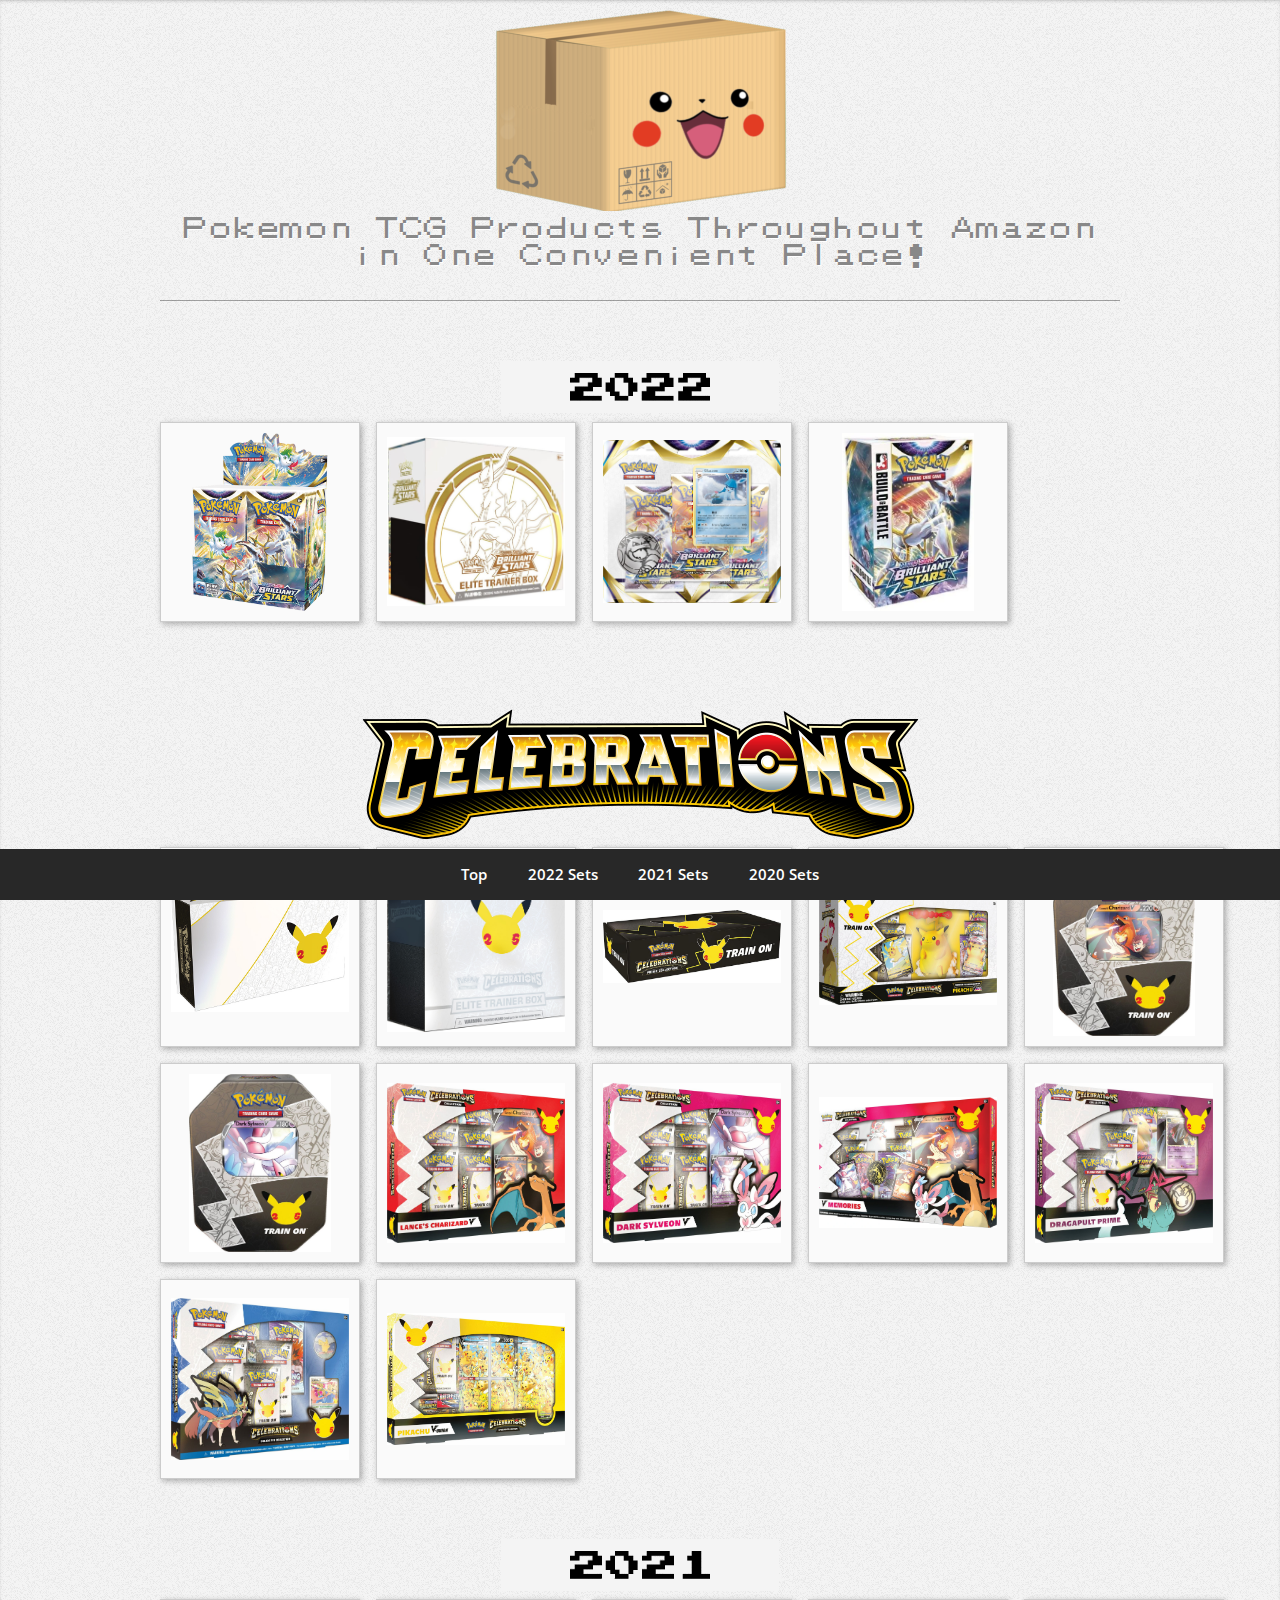
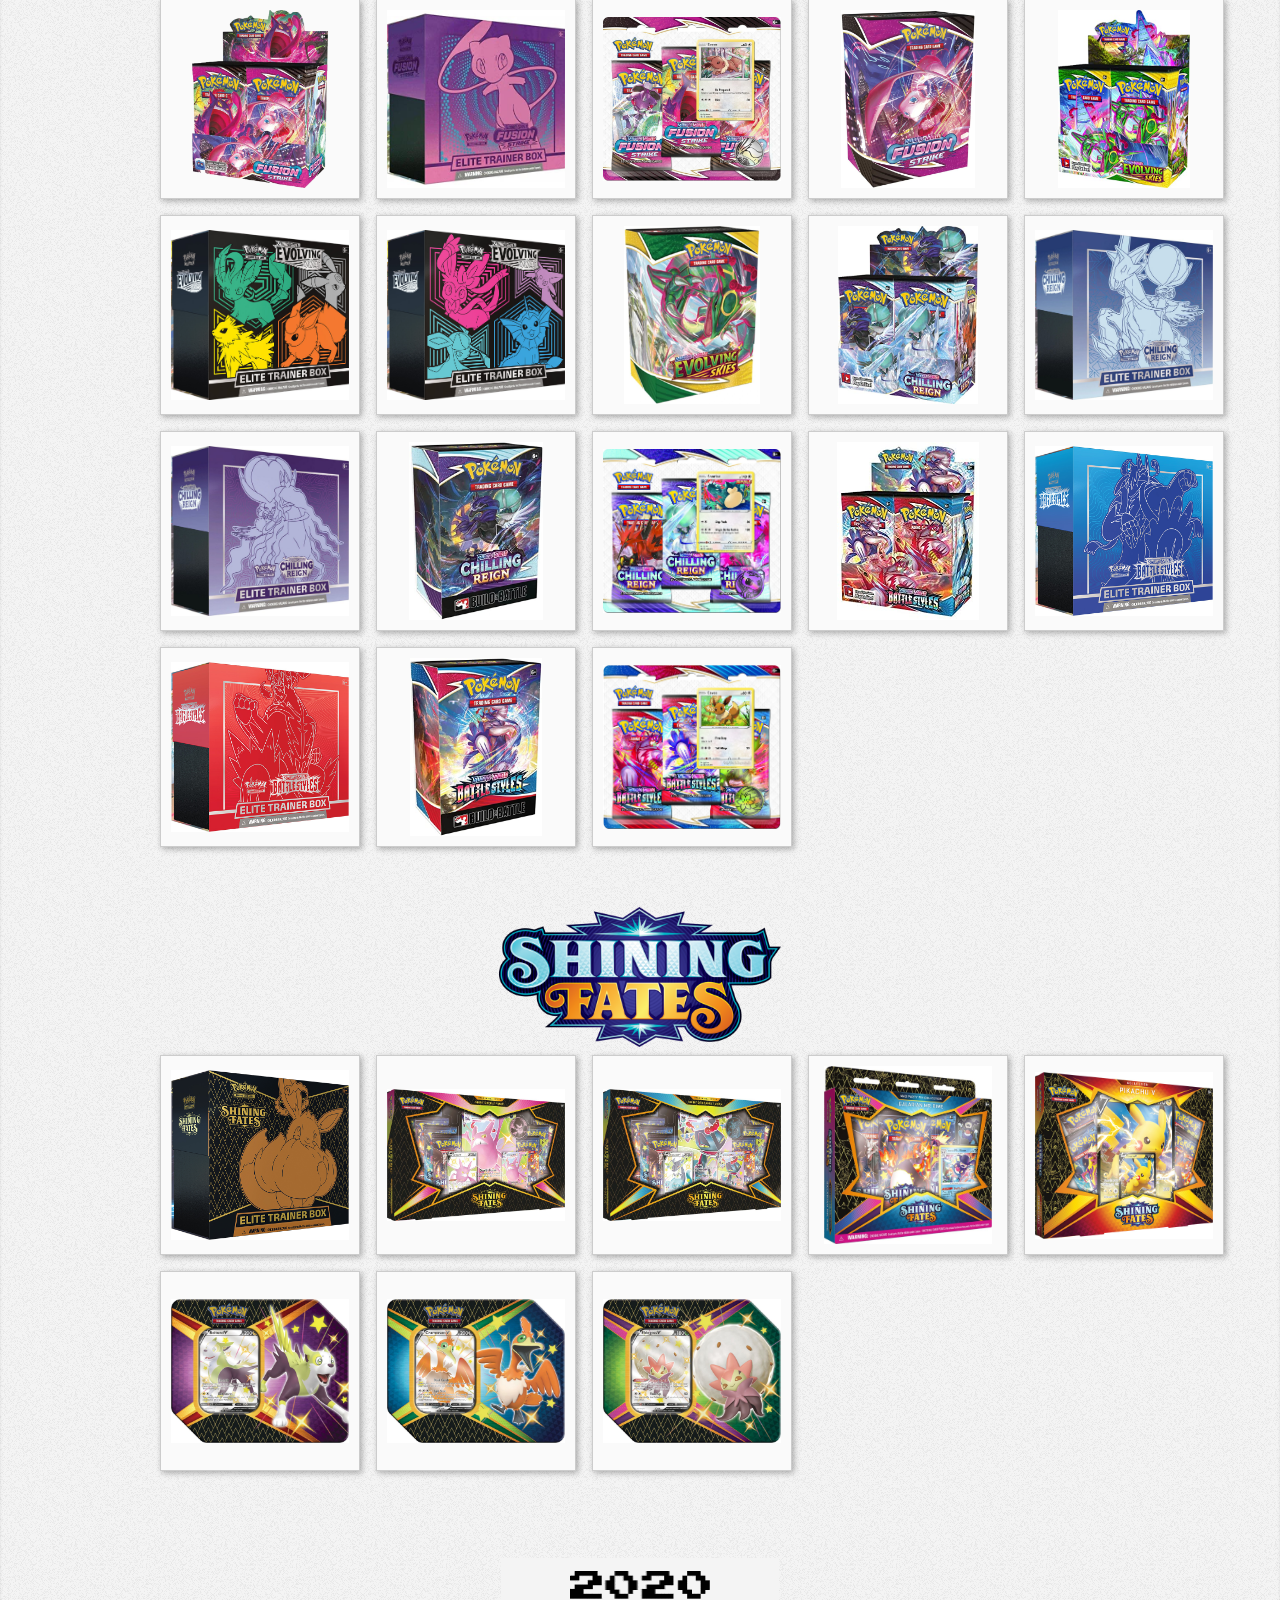
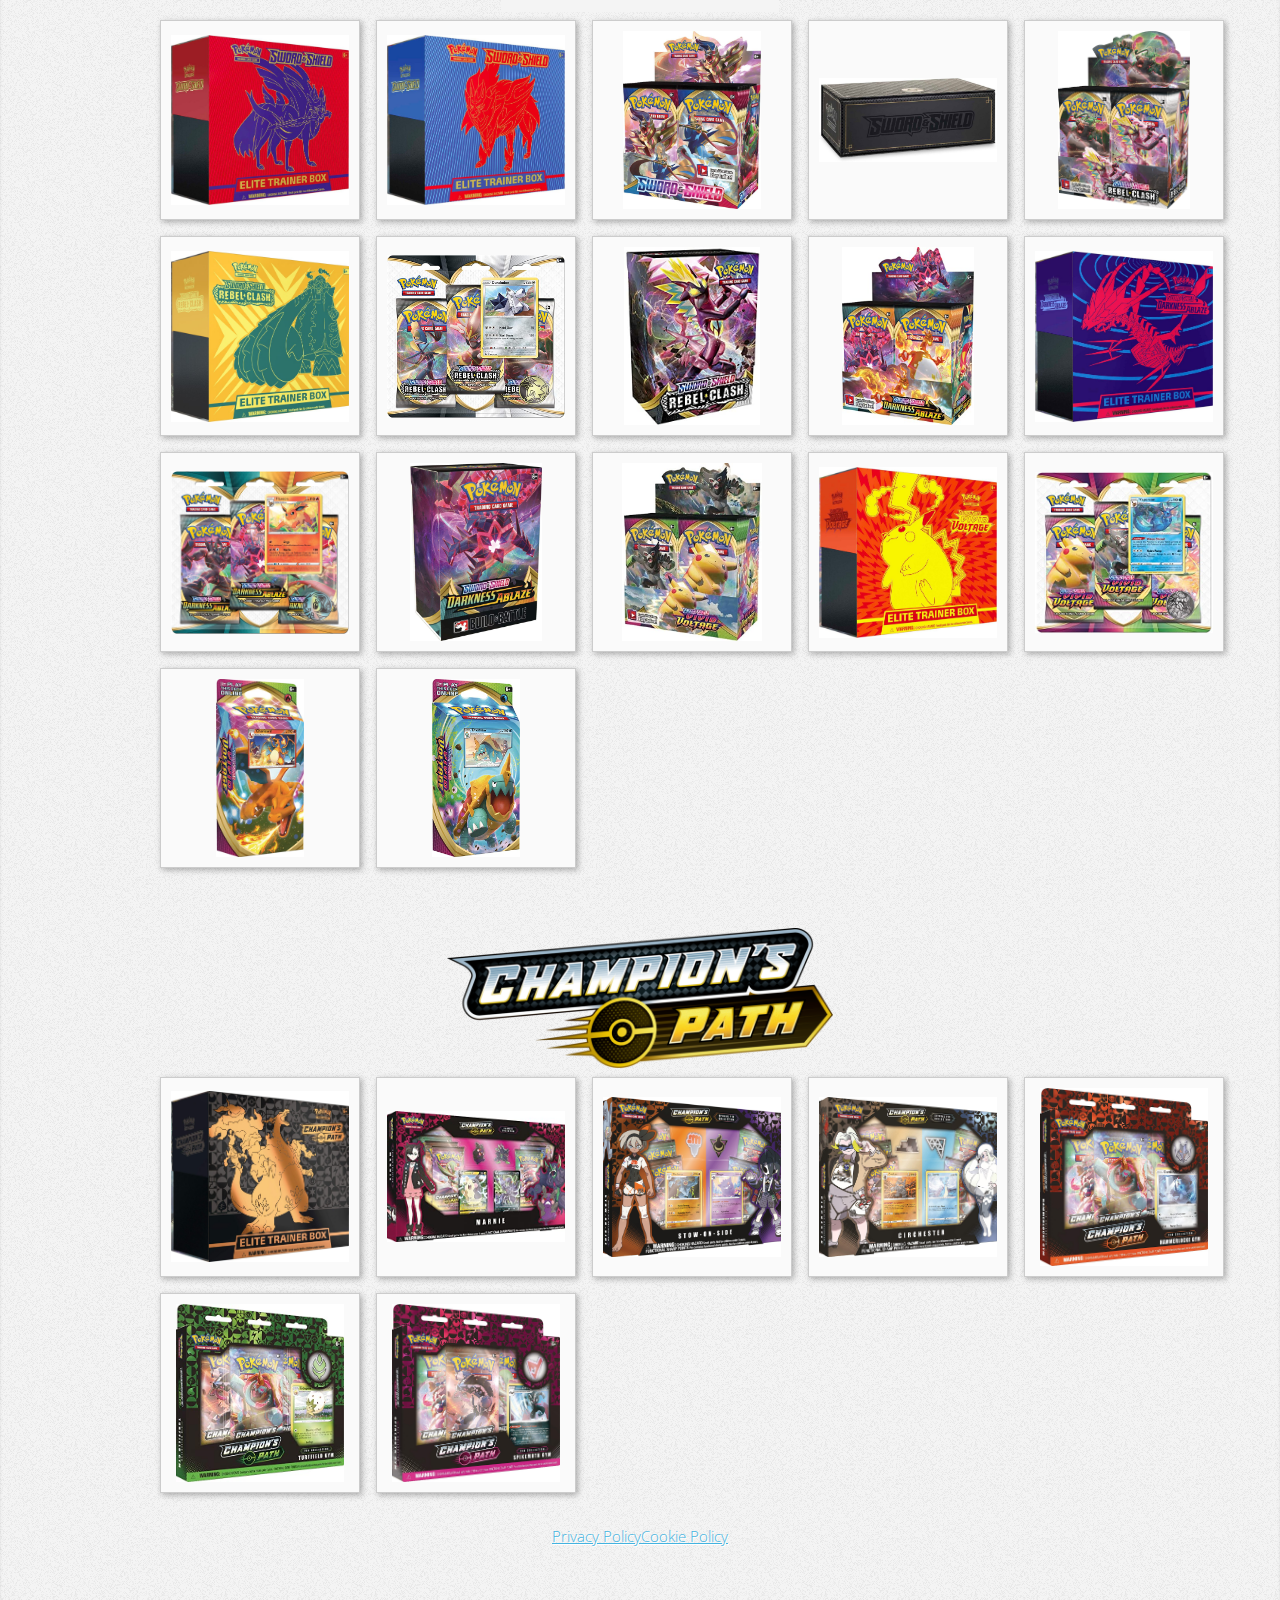
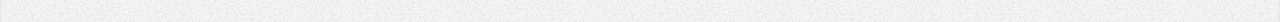
==== commit 59fe8406: "Update index.html" ====
--- a/index.html
+++ b/index.html
@@ -1,7 +1,7 @@
 <!DOCTYPE HTML>
 <html>
 	<head>
-		<title>PokeAmazon</title>
+		<title>PokezonDeals</title>
 		<meta charset="utf-8" />
 		<meta name="viewport" content="width=device-width, initial-scale=1, user-scalable=no" />
 		<link rel="stylesheet" href="assets/css/main.css" />
@@ -97,14 +97,14 @@
 							<img src="images/shiningfateslogo.png" alt="shiningfates" />
 						</div>
 						<div class="image-grid" id-="shiningfates">
-							<a href="https://amzn.to/3L7csc8" target="_blank"><img src="images/shiningfatesetb.jpg" class="shiningfates" /></a>
-							<a href="https://amzn.to/3N9VtYH" target="_blank"><img src="images/shiningfatescro.jpg" class="shiningfates" /></a>
-							<a href="https://amzn.to/3wtxVYU" target="_blank"><img src="images/shiningfatesdrag.jpg" class="shiningfates" /></a>
-							<a href="https://amzn.to/36B5ygn" target="_blank"><img src="images/shiningfatesmadparty.jpg" class="shiningfates" /></a>
-							<a href="https://amzn.to/3qsfPCI" target="_blank"><img src="images/shiningfatespikav.jpg" class="shiningfates" /></a>
-							<a href="https://amzn.to/3IxNVeT" target="_blank"><img src="images/shiningfatestinbolt.jpg" class="shiningfates" /></a>
-							<a href="https://amzn.to/3D3C5rE" target="_blank"><img src="images/shiningfatestincraw.jpg" class="shiningfates" /></a>
-							<a href="https://amzn.to/3qt7gHF" target="_blank"><img src="images/shiningfatestineld.jpg" class="shiningfates" /></a>
+							<a href="https://amzn.to/3O0mdeG" target="_blank"><img src="images/shiningfatesetb.jpg" class="shiningfates" /></a>
+							<a href="https://amzn.to/38jvbTI" target="_blank"><img src="images/shiningfatescro.jpg" class="shiningfates" /></a>
+							<a href="https://amzn.to/37mkOyd" target="_blank"><img src="images/shiningfatesdrag.jpg" class="shiningfates" /></a>
+							<a href="https://amzn.to/3u6Ncgx" target="_blank"><img src="images/shiningfatesmadparty.jpg" class="shiningfates" /></a>
+							<a href="https://amzn.to/38iaNSX" target="_blank"><img src="images/shiningfatespikav.jpg" class="shiningfates" /></a>
+							<a href="https://amzn.to/3u9L1sw" target="_blank"><img src="images/shiningfatestinbolt.jpg" class="shiningfates" /></a>
+							<a href="https://amzn.to/3j7T0jz" target="_blank"><img src="images/shiningfatestincraw.jpg" class="shiningfates" /></a>
+							<a href="https://amzn.to/3vfTY39" target="_blank"><img src="images/shiningfatestineld.jpg" class="shiningfates" /></a>
 						</div>
 
 						<br>
@@ -113,35 +113,35 @@
 							<img src="images/2020.png" alt="2020sets" />
 						</div>
 						<div class="image-grid" id="2020sets">
-							<a href="https://amzn.to/3JzZfYW" target="_blank"><img src="images/swordandshieldzacetb.jpg" class="swordshieldbase" /></a>
-							<a href="https://amzn.to/3JzZfYW" target="_blank"><img src="images/swordandshieldzametb.jpg" class="swordshieldbase" /></a>
-							<a href="https://amzn.to/36dyCLf" target="_blank"><img src="images/swordandshieldbb.jpg" class="swordshieldbase" /></a>
-							<a href="https://amzn.to/3NfwbYY" target="_blank"><img src="images/swordandshieldultrapremium.jpg" class="swordshieldbase" /></a>
-							<a href="https://amzn.to/3NeF0SU" target="_blank"><img src="images/rebelclashbb.jpg" class="rebelclash" /></a>
-							<a href="https://amzn.to/3wzaehX" target="_blank"><img src="images/rebelclashetb.jpg" class="rebelclash" /></a>
-							<a href="https://amzn.to/37FAc8P" target="_blank"><img src="images/rebelclashthreepack.jpg" class="rebelclash" /></a>
-							<a href="https://amzn.to/36GswTu" target="_blank"><img src="images/rebelclashbuild.jpg" class="rebelclash" /></a>
-							<a href="https://amzn.to/3uin94P" target="_blank"><img src="images/darknessablazebb.jpg" class="darknessablaze" /></a>
-							<a href="https://amzn.to/36HtQFH" target="_blank"><img src="images/darknessablazeetb.jpg" class="darknessablaze" /></a>
-							<a href="https://amzn.to/37S7yBE" target="_blank"><img src="images/darknessablazethreepack.jpg" class="darknessablaze" /></a>
-							<a href="https://amzn.to/3izqCGF" target="_blank"><img src="images/darknessablazebuild.jpg" class="darknessablaze" /></a>
-							<a href="https://amzn.to/3NckUsB" target="_blank"><img src="images/vividvoltagebb.jpg" class="vividvoltage" /></a>
-							<a href="https://amzn.to/3JNWQdD" target="_blank"><img src="images/vividvoltageetb.jpg" class="vividvoltage" /></a>
-							<a href="https://amzn.to/3tw0Md1" target="_blank"><img src="images/vividvoltagethreepack.jpg" class="vividvoltage" /></a>
-							<a href="https://amzn.to/3Ivo9YE" target="_blank"><img src="images/vividvoltagetheme1.jpg" class="vividvoltage" /></a>
-							<a href="https://amzn.to/3qshxE8" target="_blank"><img src="images/vividvoltagetheme2.jpg" class="vividvoltage" /></a>
+							<a href="https://amzn.to/3u9dG0N" target="_blank"><img src="images/swordandshieldzacetb.jpg" class="swordshieldbase" /></a>
+							<a href="https://amzn.to/3DFnNh8" target="_blank"><img src="images/swordandshieldzametb.jpg" class="swordshieldbase" /></a>
+							<a href="https://amzn.to/3KfmsA3" target="_blank"><img src="images/swordandshieldbb.jpg" class="swordshieldbase" /></a>
+							<a href="https://amzn.to/3KgwL7c" target="_blank"><img src="images/swordandshieldultrapremium.jpg" class="swordshieldbase" /></a>
+							<a href="https://amzn.to/3DHqxul" target="_blank"><img src="images/rebelclashbb.jpg" class="rebelclash" /></a>
+							<a href="https://amzn.to/370lCZz" target="_blank"><img src="images/rebelclashetb.jpg" class="rebelclash" /></a>
+							<a href="https://amzn.to/3u9ein7" target="_blank"><img src="images/rebelclashthreepack.jpg" class="rebelclash" /></a>
+							<a href="https://amzn.to/3u9v5GK" target="_blank"><img src="images/rebelclashbuild.jpg" class="rebelclash" /></a>
+							<a href="https://amzn.to/38upbrv" target="_blank"><img src="images/darknessablazebb.jpg" class="darknessablaze" /></a>
+							<a href="https://amzn.to/3NPCNO7" target="_blank"><img src="images/darknessablazeetb.jpg" class="darknessablaze" /></a>
+							<a href="https://amzn.to/36Rn0xR" target="_blank"><img src="images/darknessablazethreepack.jpg" class="darknessablaze" /></a>
+							<a href="https://amzn.to/3j7soiJ" target="_blank"><img src="images/darknessablazebuild.jpg" class="darknessablaze" /></a>
+							<a href="https://amzn.to/3Jd6JjQ" target="_blank"><img src="images/vividvoltagebb.jpg" class="vividvoltage" /></a>
+							<a href="https://amzn.to/3NSNIXh" target="_blank"><img src="images/vividvoltageetb.jpg" class="vividvoltage" /></a>
+							<a href="https://amzn.to/3LHp7Tt" target="_blank"><img src="images/vividvoltagethreepack.jpg" class="vividvoltage" /></a>
+							<a href="https://amzn.to/3J9I6nV" target="_blank"><img src="images/vividvoltagetheme1.jpg" class="vividvoltage" /></a>
+							<a href="https://amzn.to/3J5uvhy" target="_blank"><img src="images/vividvoltagetheme2.jpg" class="vividvoltage" /></a>
 						</div>
 						<div class="setlogo">
 							<img src="images/championspathlogo.png" alt="championspath" />
 						</div>
 						<div class="image-grid" id="2020set">
-							<a href="https://amzn.to/3JCD04M" target="_blank"><img src="images/championspathetb.jpg" class="championspath" />
-							<a href="https://amzn.to/3L3qhIH" target="_blank"><img src="images/championspathmarnie.jpg" class="championspath" /></a>
-							<a href="https://amzn.to/3LnCAQr" target="_blank"><img src="images/championspathstow.jpg" class="championspath" /></a>
-							<a href="https://amzn.to/3ukWHrf" target="_blank"><img src="images/championspathcir.jpg" class="championspath" /></a>
-							<a href="https://amzn.to/353qix1" target="_blank"><img src="images/championspathham.jpg" class="championspath" /></a>
-							<a href="https://amzn.to/353qix1" target="_blank"><img src="images/championspathturf.jpg" class="championspath" /></a>
-							<a href="https://amzn.to/3L0wuFc" target="_blank"><img src="images/championspathspi.jpg" class="championspath" /></a>
+							<a href="https://amzn.to/35G3jZ0" target="_blank"><img src="images/championspathetb.jpg" class="championspath" />
+							<a href="https://amzn.to/3JctZP1" target="_blank"><img src="images/championspathmarnie.jpg" class="championspath" /></a>
+							<a href="https://amzn.to/3KgxXYe" target="_blank"><img src="images/championspathstow.jpg" class="championspath" /></a>
+							<a href="https://amzn.to/35MN9NK" target="_blank"><img src="images/championspathcir.jpg" class="championspath" /></a>
+							<a href="https://amzn.to/37iOBb5" target="_blank"><img src="images/championspathham.jpg" class="championspath" /></a>
+							<a href="https://amzn.to/37iOBb5" target="_blank"><img src="images/championspathturf.jpg" class="championspath" /></a>
+							<a href="https://amzn.to/3Key4n5" target="_blank"><img src="images/championspathspi.jpg" class="championspath" /></a>
 							
 						</div>
 
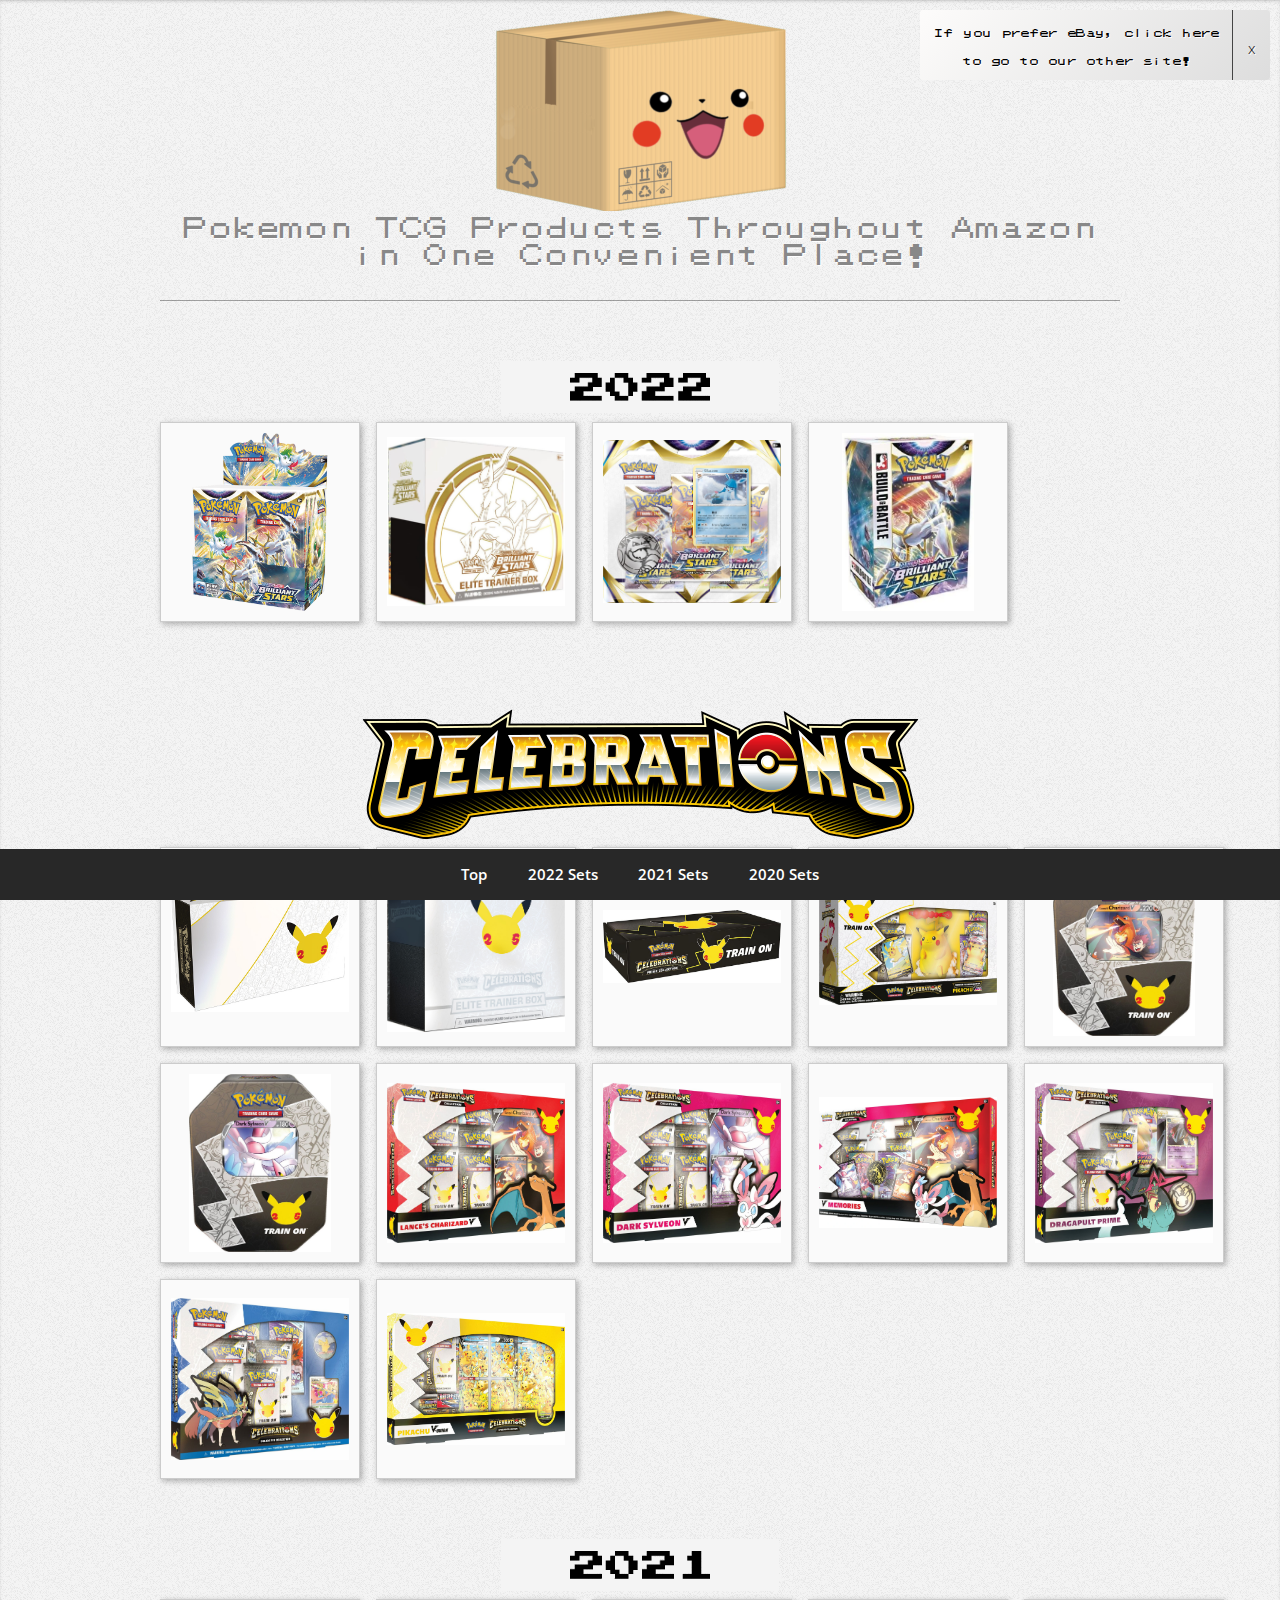
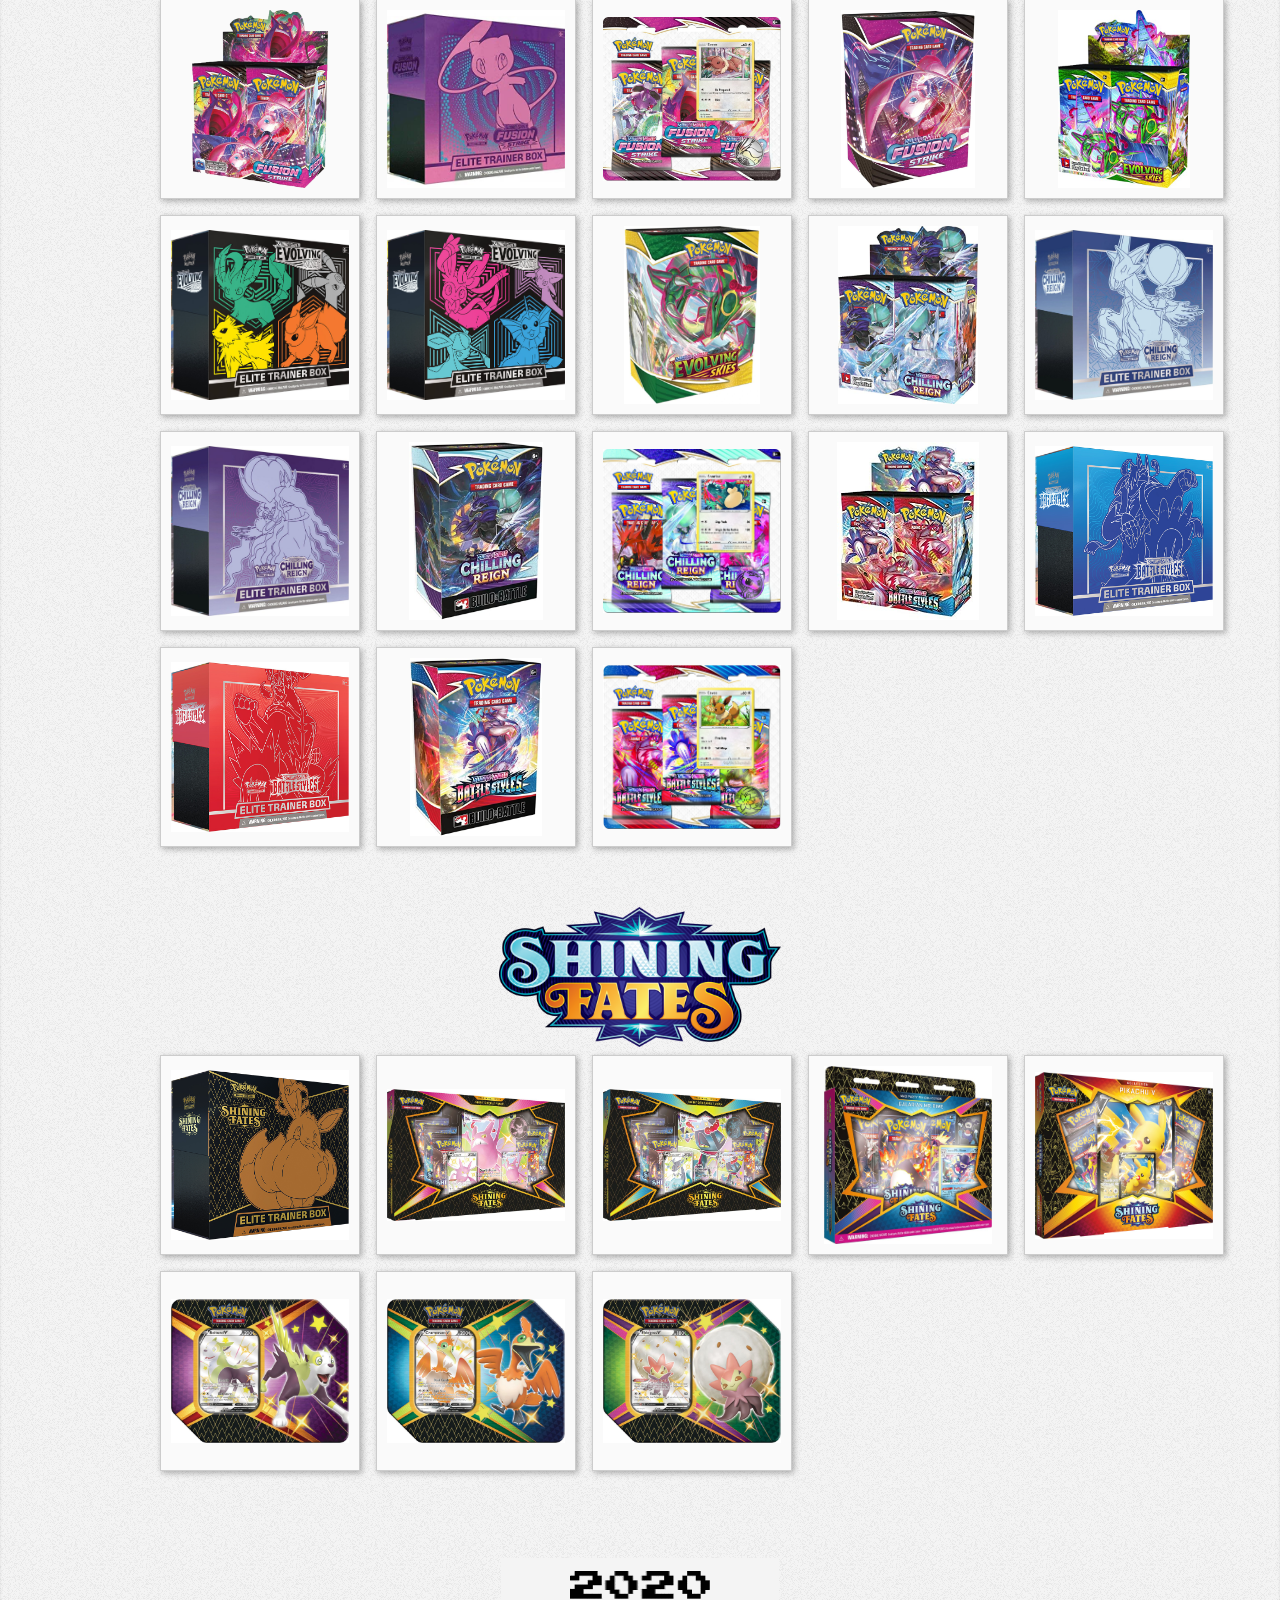
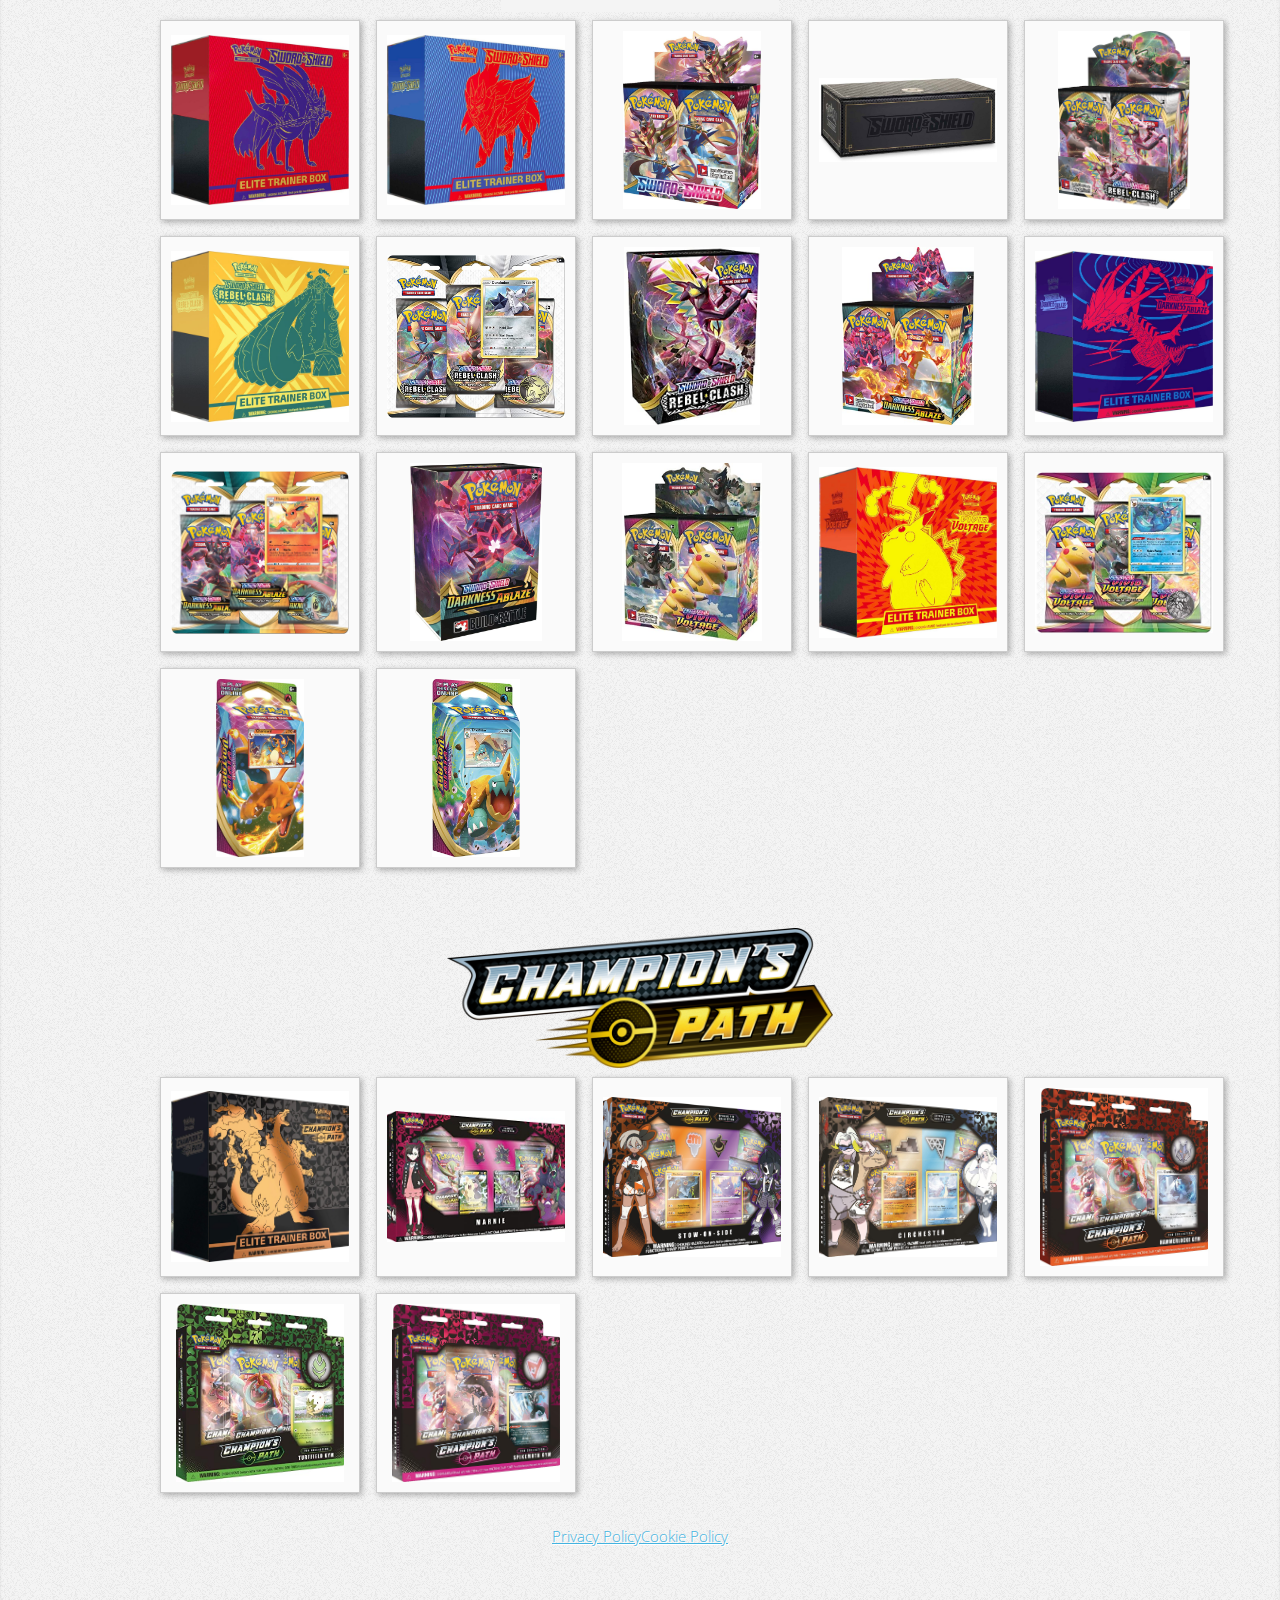
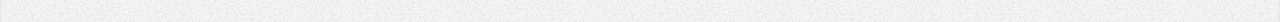
==== commit 46006ea2: "Notification bar" ====
--- a/index.html
+++ b/index.html
@@ -1,6 +1,14 @@
 <!DOCTYPE HTML>
 <html>
 	<head>
+		<!-- Google Tag Manager -->
+		<script>(function(w,d,s,l,i){w[l]=w[l]||[];w[l].push({'gtm.start':
+			new Date().getTime(),event:'gtm.js'});var f=d.getElementsByTagName(s)[0],
+			j=d.createElement(s),dl=l!='dataLayer'?'&l='+l:'';j.async=true;j.src=
+			'https://www.googletagmanager.com/gtm.js?id='+i+dl;f.parentNode.insertBefore(j,f);
+			})(window,document,'script','dataLayer','GTM-NMPQNJR');
+		</script>
+	<!-- End Google Tag Manager -->
 		<title>PokezonDeals</title>
 		<meta charset="utf-8" />
 		<meta name="viewport" content="width=device-width, initial-scale=1, user-scalable=no" />
@@ -11,12 +19,19 @@
 			window.dataLayer = window.dataLayer || [];
 			function gtag(){dataLayer.push(arguments);}
 			gtag('js', new Date());
-
 			gtag('config', 'G-X4TCFQNYEB');
 		</script>
+		
 		<link rel="icon" href="images/logo.png">
 	</head>
 	<body class="is-preload">
+	<!-- Google Tag Manager (noscript) -->
+	<noscript>
+		<iframe src="https://www.googletagmanager.com/ns.html?id=GTM-NMPQNJR"
+			height="0" width="0" style="display:none;visibility:hidden">
+		</iframe>
+	</noscript>
+	<!-- End Google Tag Manager (noscript) -->
 
 		<!-- Nav -->
 			<nav id="nav" class="nav">
@@ -33,6 +48,14 @@
 		<!-- Portfolio -->
 			<article class="wrapper style3">
 				<div class="container">
+					
+					<div class="notification-container">
+						<div class="notification popup">
+							<a href="https://pkmntcgdeals.com"><p>If you prefer eBay, click here to go to our other site!</p></a>
+							<a href="#" class="close">x</a>
+						</div>
+					</div> 
+					
 					<div class="banner" id="head">
 						<img class="logoimage" src="images/logo.png" /><br>
 						<span class="bannertext">Pokemon TCG Products Throughout Amazon in One Convenient Place!</span><hr>
@@ -76,10 +99,12 @@
 							<a href="https://amzn.to/3uZAFuq" target="_blank"><img src="images/fusionstrikeetb.jpg" class="fusionstrike" /></a>
 							<a href="https://amzn.to/3j4RBKE" target="_blank"><img src="images/fusionstrikethreepack.jpg" class="fusionstrike" /></a>
 							<a href="https://amzn.to/37hSOMa" target="_blank"><img src="images/fusionstrikebuild.jpg" class="fusionstrike" /></a>
+
 							<a href="https://amzn.to/35KIHPu" target="_blank"><img src="images/evolvingskiesbb.jpg" class="evolvingskies" /></a>
 							<a href="https://amzn.to/3DI2zPM" target="_blank"><img src="images/evolvingskiesetb.jpg" class="evolvingskies" /></a>
 							<a href="https://amzn.to/3xaptOr" target="_blank"><img src="images/evolvingskiesetb2.jpg" class="evolvingskies" /></a>
 							<a href="https://amzn.to/3J7CmLv" target="_blank"><img src="images/evolvingskiesbuild.jpg" class="evolvingskies" /></a>
+							
 							<a href="https://amzn.to/3NRgwzk" target="_blank"><img src="images/chillingreignbb.jpg" class="chillingreign" /></a>
 							<a href="https://amzn.to/3LER3Y8" target="_blank"><img src="images/chillingreignetb1.jpg" class="chillingreign" /></a>
 							<a href="https://amzn.to/3Jd3HvY" target="_blank"><img src="images/chillingreignetb2.jpg" class="chillingreign" /></a>
--- a/assets/css/main.css
+++ b/assets/css/main.css
@@ -2559,3 +2559,52 @@
 	margin-bottom: 0;
 	margin-top: 30px;
 }
+
+
+
+
+
+
+
+.notification-container {
+	position: fixed;
+	top: 10px;
+	right: 10px;
+}
+
+.notification {
+	background-image: linear-gradient(135deg, #fdfcfb 0%, #dddddd 100%);
+	border-radius: 3px;
+	display: flex;
+	justify-content: space-between;
+	align-items: center;
+	margin-bottom: 20px;
+	width: 350px;
+	height: 70px;
+}
+
+.notification p {
+	font-size: 14px;
+	padding: 25px 0px 0px 0px;
+	font-family: 'pokemonGB';
+	font-size: 10px;
+	text-align: center;
+}
+
+.notification a{
+	text-decoration: solid;
+	color: #000;
+}
+
+.notification .close {
+	background-color: transparent;
+	border: 0;
+	border-left: 1px solid #444;
+	display: block;
+	height: 100%;
+	padding: 25px 15px 0px 15px;
+}
+
+.notification .close:focus {
+	outline: 0;
+}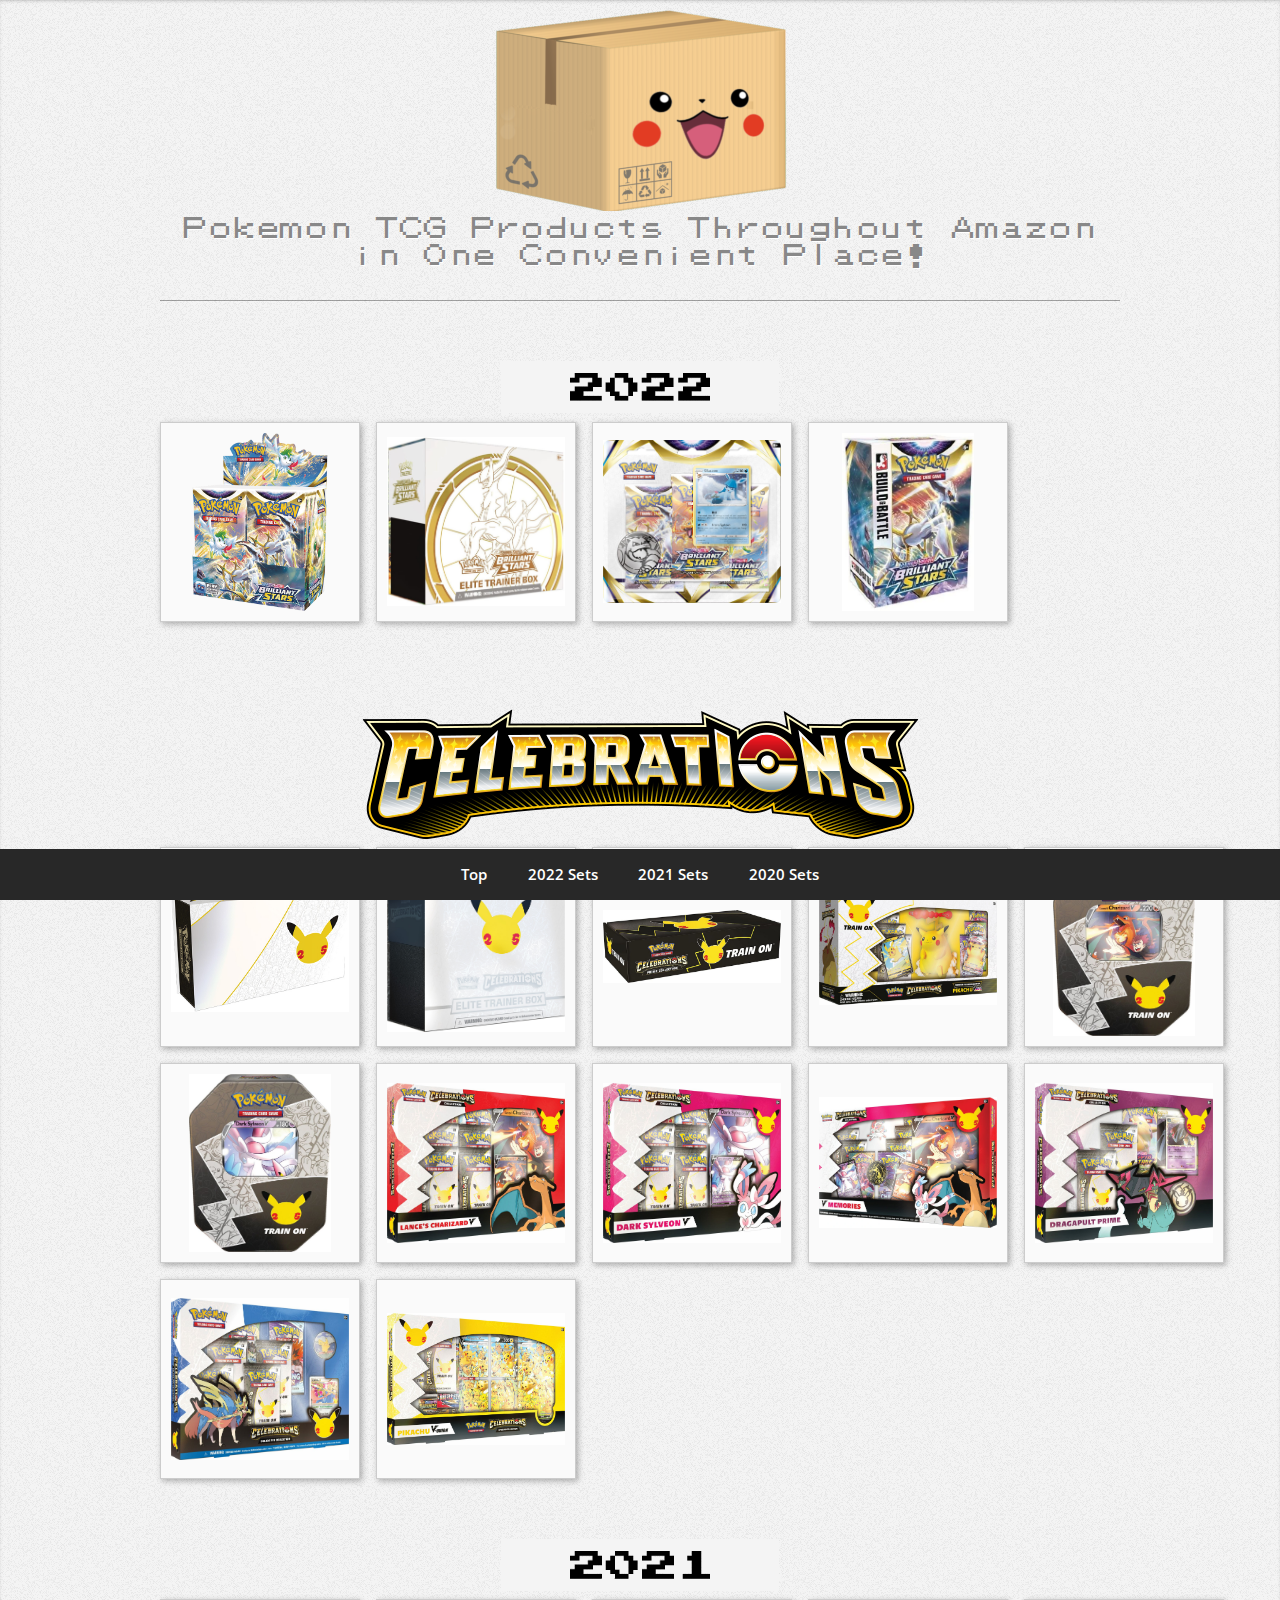
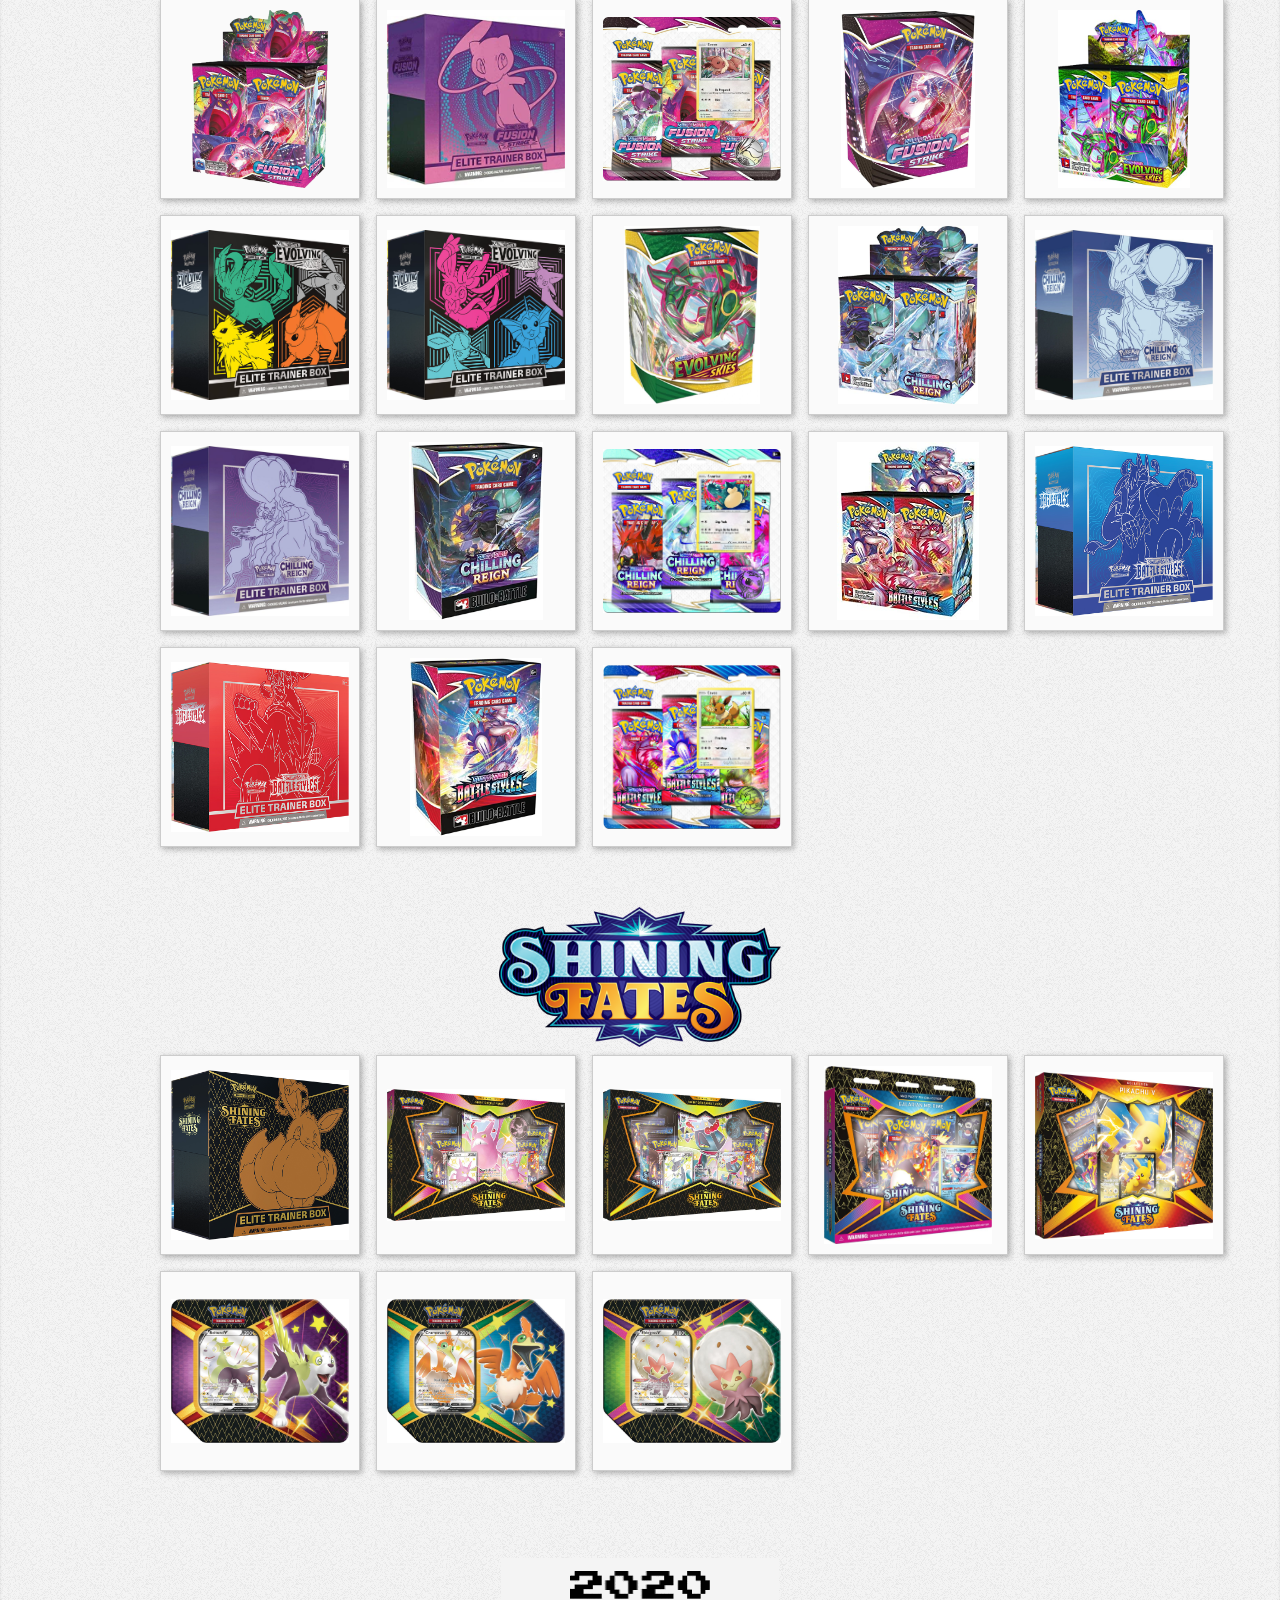
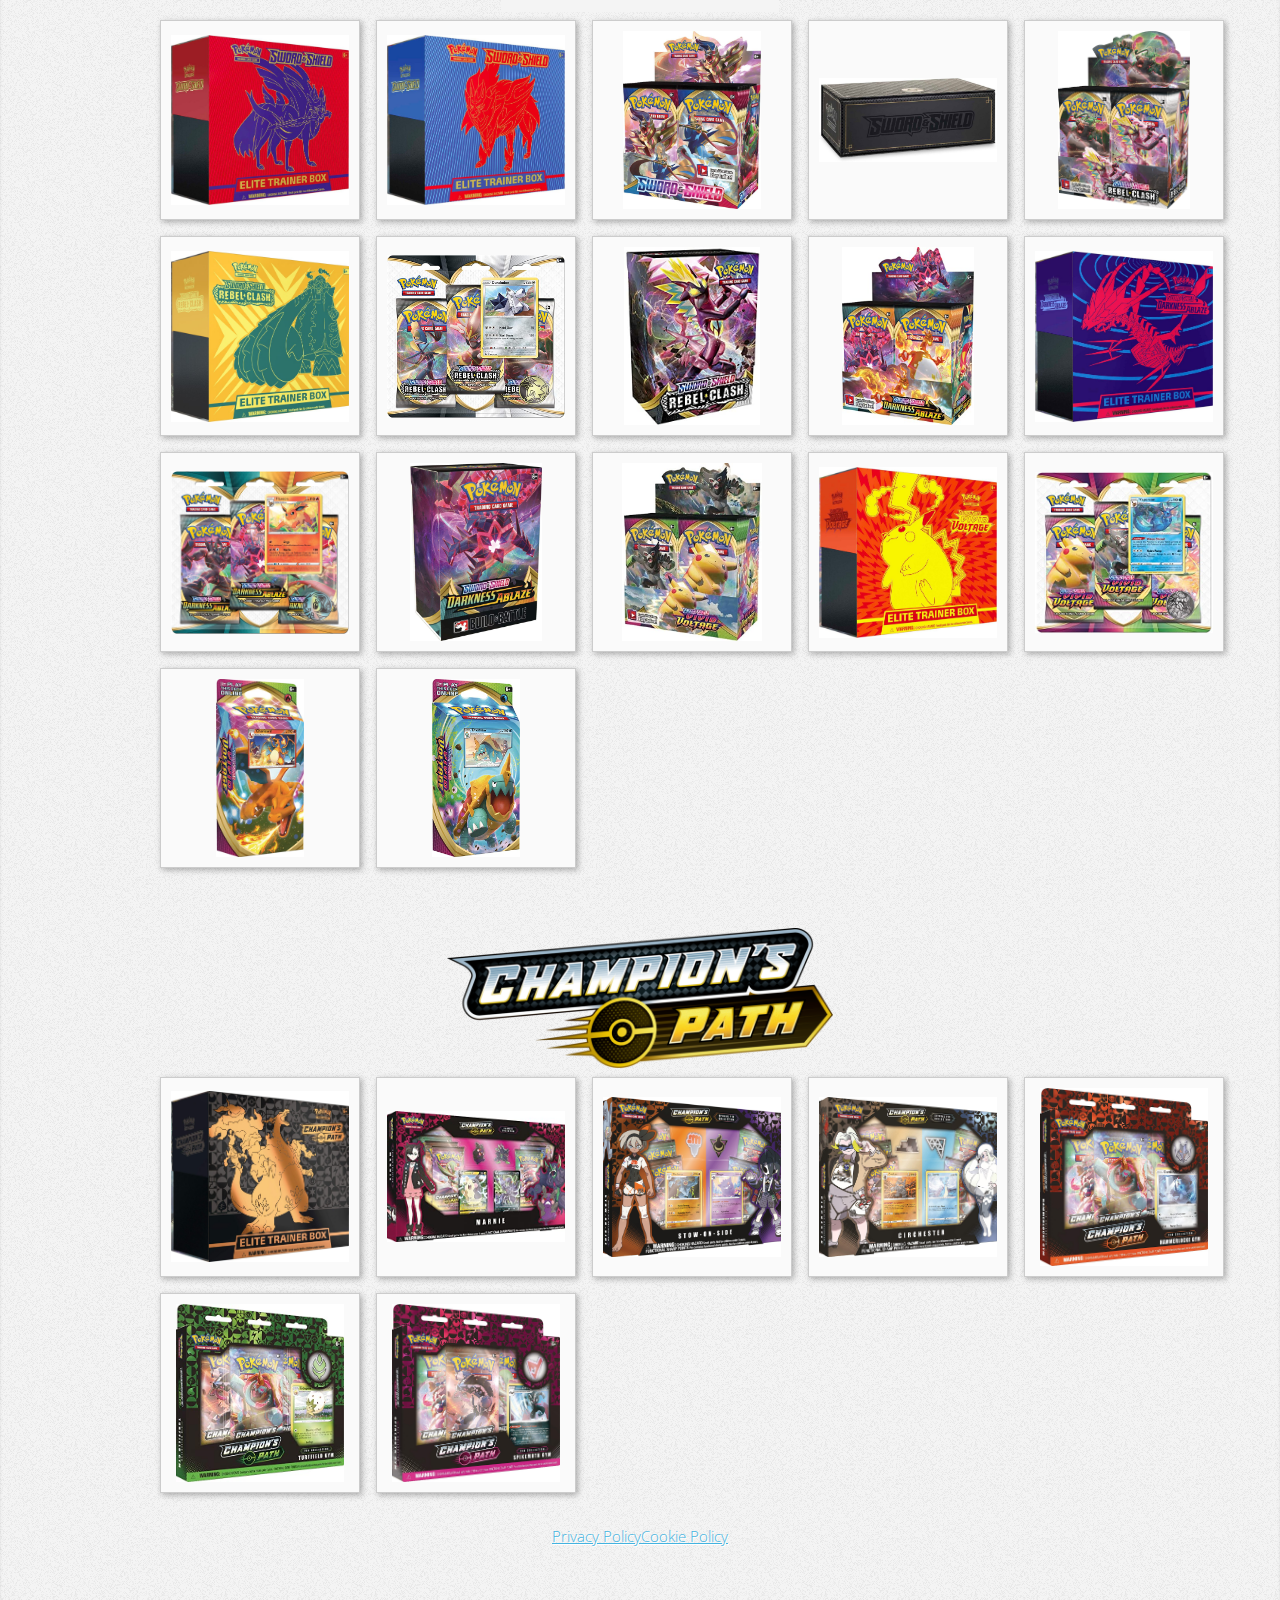
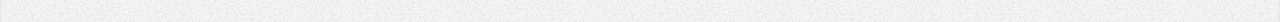
==== commit 362e8399: "Notification Bar hide" ====
--- a/index.html
+++ b/index.html
@@ -48,13 +48,13 @@
 		<!-- Portfolio -->
 			<article class="wrapper style3">
 				<div class="container">
-					
+					<!--
 					<div class="notification-container">
 						<div class="notification popup">
 							<a href="https://pkmntcgdeals.com"><p>If you prefer eBay, click here to go to our other site!</p></a>
 							<a href="#" class="close">x</a>
 						</div>
-					</div> 
+					</div> -->
 					
 					<div class="banner" id="head">
 						<img class="logoimage" src="images/logo.png" /><br>
